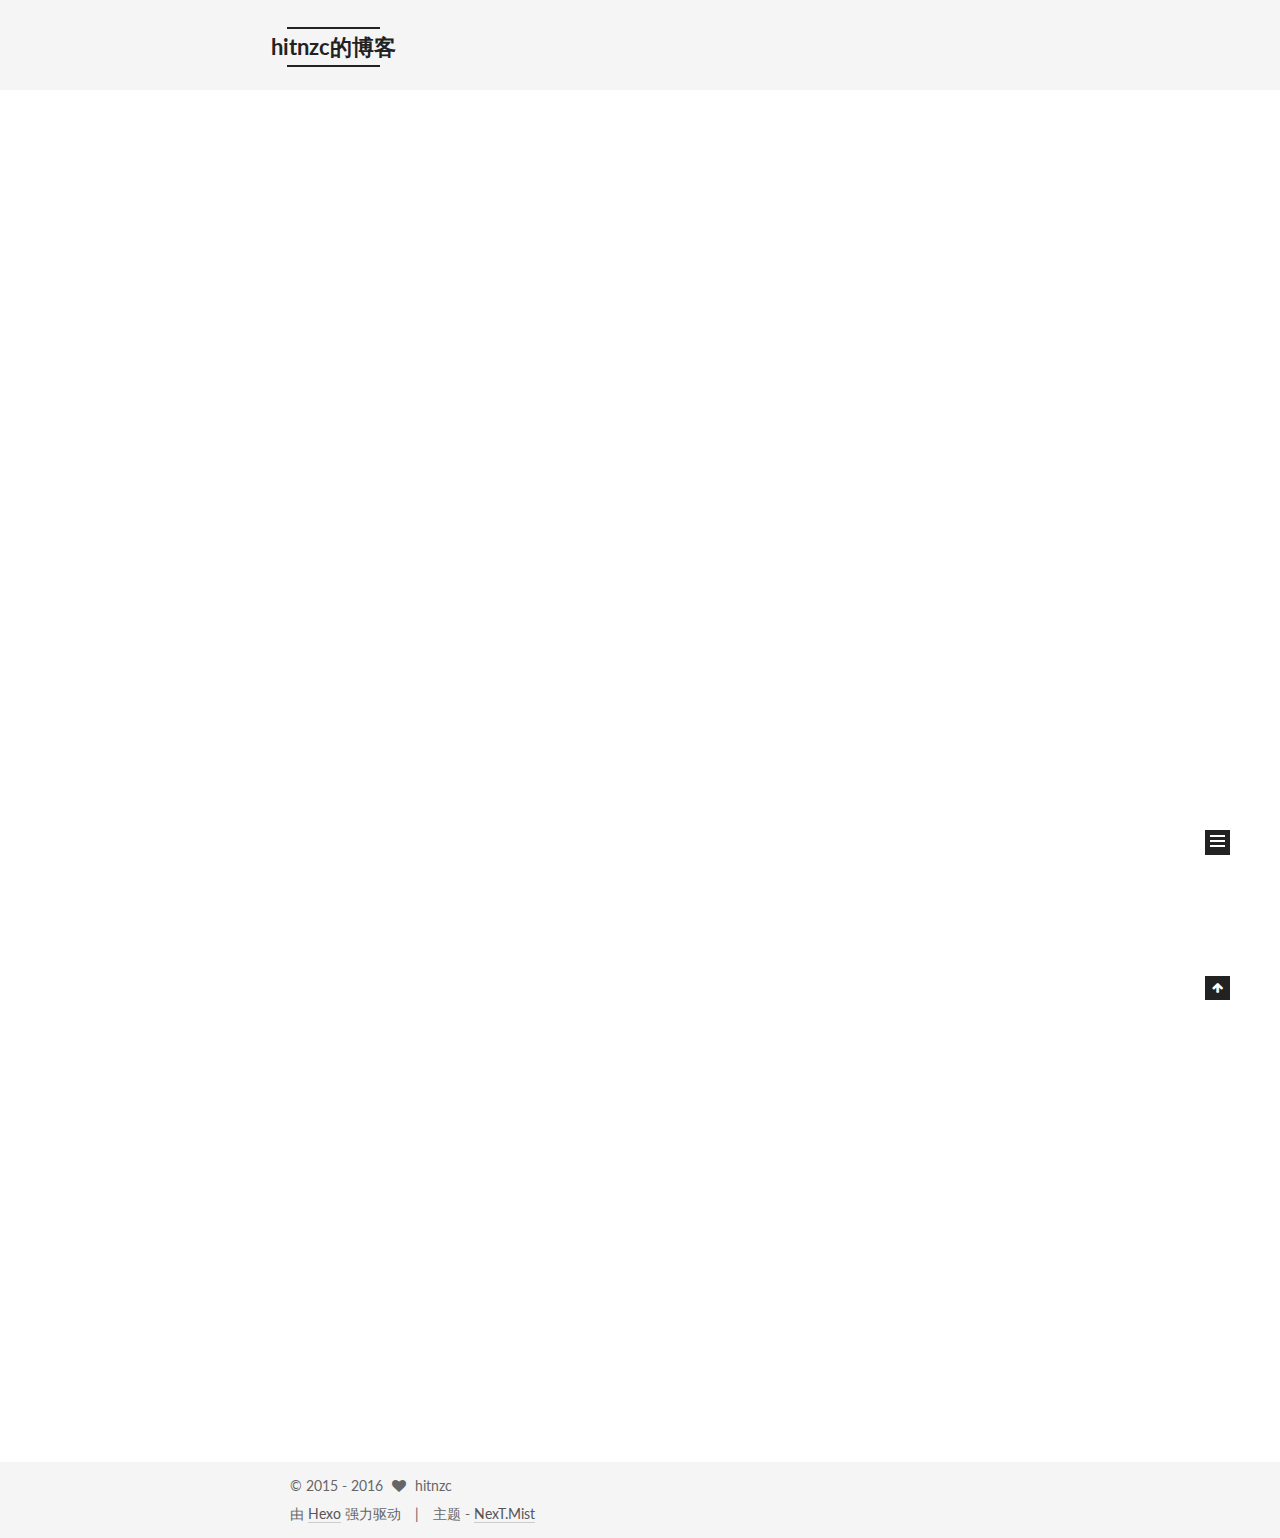
==== index.html @ 137ce5d4 "Site updated: 2016-09-23 16:36:12" ====
<!doctype html>



  


<html class="theme-next mist use-motion">
<head>
  <meta charset="UTF-8"/>
<meta http-equiv="X-UA-Compatible" content="IE=edge,chrome=1" />
<meta name="viewport" content="width=device-width, initial-scale=1, maximum-scale=1"/>



<meta http-equiv="Cache-Control" content="no-transform" />
<meta http-equiv="Cache-Control" content="no-siteapp" />












  
  
  <link href="/vendors/fancybox/source/jquery.fancybox.css?v=2.1.5" rel="stylesheet" type="text/css" />




  
  
  
  

  
    
    
  

  

  

  

  

  
    
    
    <link href="//fonts.googleapis.com/css?family=Lato:300,300italic,400,400italic,700,700italic&subset=latin,latin-ext" rel="stylesheet" type="text/css">
  






<link href="/vendors/font-awesome/css/font-awesome.min.css?v=4.4.0" rel="stylesheet" type="text/css" />

<link href="/css/main.css?v=5.0.1" rel="stylesheet" type="text/css" />


  <meta name="keywords" content="每天进步一点点" />








  <link rel="shortcut icon" type="image/x-icon" href="/favicon.ico?v=5.0.1" />






<meta name="description" content="知我者谓我心忧，不知我者谓我何求">
<meta property="og:type" content="website">
<meta property="og:title" content="hitnzc的博客">
<meta property="og:url" content="http://hitnzc.github.io/index.html">
<meta property="og:site_name" content="hitnzc的博客">
<meta property="og:description" content="知我者谓我心忧，不知我者谓我何求">
<meta name="twitter:card" content="summary">
<meta name="twitter:title" content="hitnzc的博客">
<meta name="twitter:description" content="知我者谓我心忧，不知我者谓我何求">



<script type="text/javascript" id="hexo.configuration">
  var NexT = window.NexT || {};
  var CONFIG = {
    scheme: 'Mist',
    sidebar: {"position":"left","display":"post"},
    fancybox: true,
    motion: true,
    duoshuo: {
      userId: 382812,
      author: 'hitnzc'
    }
  };
</script>

  <title> hitnzc的博客 </title>
</head>

<body itemscope itemtype="http://schema.org/WebPage" lang="zh-Hans">

  










  
  
    
  

  <div class="container one-collumn sidebar-position-left 
   page-home 
 ">
    <div class="headband"></div>

    <header id="header" class="header" itemscope itemtype="http://schema.org/WPHeader">
      <div class="header-inner"><div class="site-meta ">
  

  <div class="custom-logo-site-title">
    <a href="/"  class="brand" rel="start">
      <span class="logo-line-before"><i></i></span>
      <span class="site-title">hitnzc的博客</span>
      <span class="logo-line-after"><i></i></span>
    </a>
  </div>
  <p class="site-subtitle">天下事有难易乎？为之，则难者亦易矣；不为，则易者亦难矣。</p>
</div>

<div class="site-nav-toggle">
  <button>
    <span class="btn-bar"></span>
    <span class="btn-bar"></span>
    <span class="btn-bar"></span>
  </button>
</div>

<nav class="site-nav">
  

  
    <ul id="menu" class="menu">
      
        
        <li class="menu-item menu-item-home">
          <a href="/" rel="section">
            
              <i class="menu-item-icon fa fa-fw fa-home"></i> <br />
            
            首页
          </a>
        </li>
      
        
        <li class="menu-item menu-item-about">
          <a href="/about" rel="section">
            
              <i class="menu-item-icon fa fa-fw fa-user"></i> <br />
            
            关于
          </a>
        </li>
      
        
        <li class="menu-item menu-item-archives">
          <a href="/archives" rel="section">
            
              <i class="menu-item-icon fa fa-fw fa-archive"></i> <br />
            
            归档
          </a>
        </li>
      

      
    </ul>
  

  
</nav>

 </div>
    </header>

    <main id="main" class="main">
      <div class="main-inner">
        <div class="content-wrap">
          <div id="content" class="content">
            
  <section id="posts" class="posts-expand">
    
      

  
  

  
  
  

  <article class="post post-type-normal " itemscope itemtype="http://schema.org/Article">

    
      <header class="post-header">

        
        
          <h1 class="post-title" itemprop="name headline">
            
            
              
                
                <a class="post-title-link" href="/2016/09/23/first-blog/" itemprop="url">
                  博客构建
                </a>
              
            
          </h1>
        

        <div class="post-meta">
          <span class="post-time">
            <span class="post-meta-item-icon">
              <i class="fa fa-calendar-o"></i>
            </span>
            <span class="post-meta-item-text">发表于</span>
            <time itemprop="dateCreated" datetime="2016-09-23T16:04:43+08:00" content="2016-09-23">
              2016-09-23
            </time>
          </span>

          

          
            
              <span class="post-comments-count">
                &nbsp; | &nbsp;
                <a href="/2016/09/23/first-blog/#comments" itemprop="discussionUrl">
                  <span class="post-comments-count ds-thread-count" data-thread-key="2016/09/23/first-blog/" itemprop="commentsCount"></span>
                </a>
              </span>
            
          

          

          
          

          
        </div>
      </header>
    


    <div class="post-body" itemprop="articleBody">

      
      

      
        
          
            <p>本博客使用Hexo框架基于GitHub Pages构建</p>

          
        
      
    </div>

    <div>
      
    </div>

    <div>
      
    </div>

    <footer class="post-footer">
      

      

      
      
        <div class="post-eof"></div>
      
    </footer>
  </article>


    
      

  
  

  
  
  

  <article class="post post-type-normal " itemscope itemtype="http://schema.org/Article">

    
      <header class="post-header">

        
        
          <h1 class="post-title" itemprop="name headline">
            
            
              
                
                <a class="post-title-link" href="/2016/09/22/hello-world/" itemprop="url">
                  Hello World
                </a>
              
            
          </h1>
        

        <div class="post-meta">
          <span class="post-time">
            <span class="post-meta-item-icon">
              <i class="fa fa-calendar-o"></i>
            </span>
            <span class="post-meta-item-text">发表于</span>
            <time itemprop="dateCreated" datetime="2016-09-22T20:22:09+08:00" content="2016-09-22">
              2016-09-22
            </time>
          </span>

          

          
            
              <span class="post-comments-count">
                &nbsp; | &nbsp;
                <a href="/2016/09/22/hello-world/#comments" itemprop="discussionUrl">
                  <span class="post-comments-count ds-thread-count" data-thread-key="2016/09/22/hello-world/" itemprop="commentsCount"></span>
                </a>
              </span>
            
          

          

          
          

          
        </div>
      </header>
    


    <div class="post-body" itemprop="articleBody">

      
      

      
        
          
            <p>Welcome to <a href="https://hexo.io/" target="_blank" rel="external">Hexo</a>! This is your very first post. Check <a href="https://hexo.io/docs/" target="_blank" rel="external">documentation</a> for more info. If you get any problems when using Hexo, you can find the answer in <a href="https://hexo.io/docs/troubleshooting.html" target="_blank" rel="external">troubleshooting</a> or you can ask me on <a href="https://github.com/hexojs/hexo/issues" target="_blank" rel="external">GitHub</a>.</p>
<h2 id="Quick-Start"><a href="#Quick-Start" class="headerlink" title="Quick Start"></a>Quick Start</h2><h3 id="Create-a-new-post"><a href="#Create-a-new-post" class="headerlink" title="Create a new post"></a>Create a new post</h3><figure class="highlight bash"><table><tr><td class="gutter"><pre><div class="line">1</div></pre></td><td class="code"><pre><div class="line">$ hexo new <span class="string">"My New Post"</span></div></pre></td></tr></table></figure>
<p>More info: <a href="https://hexo.io/docs/writing.html" target="_blank" rel="external">Writing</a></p>
<h3 id="Run-server"><a href="#Run-server" class="headerlink" title="Run server"></a>Run server</h3><figure class="highlight bash"><table><tr><td class="gutter"><pre><div class="line">1</div></pre></td><td class="code"><pre><div class="line">$ hexo server</div></pre></td></tr></table></figure>
<p>More info: <a href="https://hexo.io/docs/server.html" target="_blank" rel="external">Server</a></p>
<h3 id="Generate-static-files"><a href="#Generate-static-files" class="headerlink" title="Generate static files"></a>Generate static files</h3><figure class="highlight bash"><table><tr><td class="gutter"><pre><div class="line">1</div></pre></td><td class="code"><pre><div class="line">$ hexo generate</div></pre></td></tr></table></figure>
<p>More info: <a href="https://hexo.io/docs/generating.html" target="_blank" rel="external">Generating</a></p>
<h3 id="Deploy-to-remote-sites"><a href="#Deploy-to-remote-sites" class="headerlink" title="Deploy to remote sites"></a>Deploy to remote sites</h3><figure class="highlight bash"><table><tr><td class="gutter"><pre><div class="line">1</div></pre></td><td class="code"><pre><div class="line">$ hexo deploy</div></pre></td></tr></table></figure>
<p>More info: <a href="https://hexo.io/docs/deployment.html" target="_blank" rel="external">Deployment</a></p>

          
        
      
    </div>

    <div>
      
    </div>

    <div>
      
    </div>

    <footer class="post-footer">
      

      

      
      
        <div class="post-eof"></div>
      
    </footer>
  </article>


    
  </section>

  


          </div>
          


          

        </div>
        
          
  
  <div class="sidebar-toggle">
    <div class="sidebar-toggle-line-wrap">
      <span class="sidebar-toggle-line sidebar-toggle-line-first"></span>
      <span class="sidebar-toggle-line sidebar-toggle-line-middle"></span>
      <span class="sidebar-toggle-line sidebar-toggle-line-last"></span>
    </div>
  </div>

  <aside id="sidebar" class="sidebar">
    <div class="sidebar-inner">

      

      

      <section class="site-overview sidebar-panel  sidebar-panel-active ">
        <div class="site-author motion-element" itemprop="author" itemscope itemtype="http://schema.org/Person">
          <img class="site-author-image" itemprop="image"
               src="/images/avatar.jpg"
               alt="hitnzc" />
          <p class="site-author-name" itemprop="name">hitnzc</p>
          <p class="site-description motion-element" itemprop="description">知我者谓我心忧，不知我者谓我何求</p>
        </div>
        <nav class="site-state motion-element">
          <div class="site-state-item site-state-posts">
            <a href="/archives">
              <span class="site-state-item-count">2</span>
              <span class="site-state-item-name">日志</span>
            </a>
          </div>

          

          
            <div class="site-state-item site-state-tags">
              
                <span class="site-state-item-count">1</span>
                <span class="site-state-item-name">标签</span>
              
            </div>
          

        </nav>

        

        <div class="links-of-author motion-element">
          
            
              <span class="links-of-author-item">
                <a href="https://github.com/hitnzc" target="_blank" title="GitHub">
                  
                    <i class="fa fa-fw fa-github"></i>
                  
                  GitHub
                </a>
              </span>
            
              <span class="links-of-author-item">
                <a href="" target="_blank" title="Weibo">
                  
                    <i class="fa fa-fw fa-weibo"></i>
                  
                  Weibo
                </a>
              </span>
            
              <span class="links-of-author-item">
                <a href="" target="_blank" title="Zhihu">
                  
                    <i class="fa fa-fw fa-globe"></i>
                  
                  Zhihu
                </a>
              </span>
            
          
        </div>

        
        

        
        

      </section>

      

    </div>
  </aside>


        
      </div>
    </main>

    <footer id="footer" class="footer">
      <div class="footer-inner">
        <div class="copyright" >
  
  &copy;  2015 - 
  <span itemprop="copyrightYear">2016</span>
  <span class="with-love">
    <i class="fa fa-heart"></i>
  </span>
  <span class="author" itemprop="copyrightHolder">hitnzc</span>
</div>

<div class="powered-by">
  由 <a class="theme-link" href="http://hexo.io">Hexo</a> 强力驱动
</div>

<div class="theme-info">
  主题 -
  <a class="theme-link" href="https://github.com/iissnan/hexo-theme-next">
    NexT.Mist
  </a>
</div>

        

        
      </div>
    </footer>

    <div class="back-to-top">
      <i class="fa fa-arrow-up"></i>
    </div>
  </div>

  

<script type="text/javascript">
  if (Object.prototype.toString.call(window.Promise) !== '[object Function]') {
    window.Promise = null;
  }
</script>









  



  
  <script type="text/javascript" src="/vendors/jquery/index.js?v=2.1.3"></script>

  
  <script type="text/javascript" src="/vendors/fastclick/lib/fastclick.min.js?v=1.0.6"></script>

  
  <script type="text/javascript" src="/vendors/jquery_lazyload/jquery.lazyload.js?v=1.9.7"></script>

  
  <script type="text/javascript" src="/vendors/velocity/velocity.min.js?v=1.2.1"></script>

  
  <script type="text/javascript" src="/vendors/velocity/velocity.ui.min.js?v=1.2.1"></script>

  
  <script type="text/javascript" src="/vendors/fancybox/source/jquery.fancybox.pack.js?v=2.1.5"></script>


  


  <script type="text/javascript" src="/js/src/utils.js?v=5.0.1"></script>

  <script type="text/javascript" src="/js/src/motion.js?v=5.0.1"></script>



  
  

  

  


  <script type="text/javascript" src="/js/src/bootstrap.js?v=5.0.1"></script>



  

  
    
  

  <script type="text/javascript">
    var duoshuoQuery = {short_name:"hitnzcblog"};
    (function() {
      var ds = document.createElement('script');
      ds.type = 'text/javascript';ds.async = true;
      ds.id = 'duoshuo-script';
      ds.src = (document.location.protocol == 'https:' ? 'https:' : 'http:') + '//static.duoshuo.com/embed.js';
      ds.charset = 'UTF-8';
      (document.getElementsByTagName('head')[0]
      || document.getElementsByTagName('body')[0]).appendChild(ds);
    })();
  </script>

  
    
  





  
  
  

  

  

</body>
</html>
---- css/main.css ----
/* normalize.css v3.0.2 | MIT License | git.io/normalize */
html {
  font-family: sans-serif; /* 1 */
  -ms-text-size-adjust: 100%; /* 2 */
  -webkit-text-size-adjust: 100%; /* 2 */
}
body {
  margin: 0;
}
article,
aside,
details,
figcaption,
figure,
footer,
header,
hgroup,
main,
menu,
nav,
section,
summary {
  display: block;
}
audio,
canvas,
progress,
video {
  display: inline-block; /* 1 */
  vertical-align: baseline; /* 2 */
}
audio:not([controls]) {
  display: none;
  height: 0;
}
[hidden],
template {
  display: none;
}
a {
  background-color: transparent;
}
a:active,
a:hover {
  outline: 0;
}
abbr[title] {
  border-bottom: 1px dotted;
}
b,
strong {
  font-weight: bold;
}
dfn {
  font-style: italic;
}
h1 {
  font-size: 2em;
  margin: 0.67em 0;
}
mark {
  background: #ff0;
  color: #000;
}
small {
  font-size: 80%;
}
sub,
sup {
  font-size: 75%;
  line-height: 0;
  position: relative;
  vertical-align: baseline;
}
sup {
  top: -0.5em;
}
sub {
  bottom: -0.25em;
}
img {
  border: 0;
}
svg:not(:root) {
  overflow: hidden;
}
figure {
  margin: 1em 40px;
}
hr {
  -moz-box-sizing: content-box;
  box-sizing: content-box;
  height: 0;
}
pre {
  overflow: auto;
}
code,
kbd,
pre,
samp {
  font-family: monospace, monospace;
  font-size: 1em;
}
button,
input,
optgroup,
select,
textarea {
  color: inherit; /* 1 */
  font: inherit; /* 2 */
  margin: 0; /* 3 */
}
button {
  overflow: visible;
}
button,
select {
  text-transform: none;
}
button,
html input[type="button"],
input[type="reset"],
input[type="submit"] {
  -webkit-appearance: button; /* 2 */
  cursor: pointer; /* 3 */
}
button[disabled],
html input[disabled] {
  cursor: default;
}
button::-moz-focus-inner,
input::-moz-focus-inner {
  border: 0;
  padding: 0;
}
input {
  line-height: normal;
}
input[type="checkbox"],
input[type="radio"] {
  box-sizing: border-box; /* 1 */
  padding: 0; /* 2 */
}
input[type="number"]::-webkit-inner-spin-button,
input[type="number"]::-webkit-outer-spin-button {
  height: auto;
}
input[type="search"] {
  -webkit-appearance: textfield; /* 1 */
  -moz-box-sizing: content-box;
  -webkit-box-sizing: content-box; /* 2 */
  box-sizing: content-box;
}
input[type="search"]::-webkit-search-cancel-button,
input[type="search"]::-webkit-search-decoration {
  -webkit-appearance: none;
}
fieldset {
  border: 1px solid #c0c0c0;
  margin: 0 2px;
  padding: 0.35em 0.625em 0.75em;
}
legend {
  border: 0; /* 1 */
  padding: 0; /* 2 */
}
textarea {
  overflow: auto;
}
optgroup {
  font-weight: bold;
}
table {
  border-collapse: collapse;
  border-spacing: 0;
}
td,
th {
  padding: 0;
}
::selection {
  background: #262a30;
  color: #fff;
}
body {
  position: relative;
  font-family: 'Lato', "PingFang SC", "Microsoft YaHei", sans-serif;
  font-size: 14px;
  line-height: 2;
  color: #555;
  background: #fff;
}
@media (max-width: 767px) {
  body {
    padding-right: 0 !important;
  }
}
@media (min-width: 768px) and (max-width: 991px) {
  body {
    padding-right: 0 !important;
  }
}
@media (min-width: 1600px) {
  body {
    font-size: 16px;
  }
}
h1,
h2,
h3,
h4,
h5,
h6 {
  margin: 0;
  padding: 0;
  font-weight: bold;
  line-height: 1.5;
  font-family: 'Lato', "PingFang SC", "Microsoft YaHei", sans-serif;
}
h2,
h3,
h4,
h5,
h6 {
  margin: 20px 0 15px;
}
h1 {
  font-size: 24px;
}
@media (max-width: 767px) {
  h1 {
    font-size: 20px;
  }
}
h2 {
  font-size: 22px;
}
@media (max-width: 767px) {
  h2 {
    font-size: 18px;
  }
}
h3 {
  font-size: 20px;
}
@media (max-width: 767px) {
  h3 {
    font-size: 16px;
  }
}
h4 {
  font-size: 18px;
}
@media (max-width: 767px) {
  h4 {
    font-size: 14px;
  }
}
h5 {
  font-size: 16px;
}
@media (max-width: 767px) {
  h5 {
    font-size: 12px;
  }
}
h6 {
  font-size: 14px;
}
@media (max-width: 767px) {
  h6 {
    font-size: 10px;
  }
}
p {
  margin: 0 0 25px 0;
}
a {
  color: #555;
  text-decoration: none;
  border-bottom: 1px solid #999;
  word-wrap: break-word;
}
a:hover {
  color: #222;
  border-bottom-color: #222;
}
ul {
  list-style: none;
}
blockquote {
  margin: 0;
  padding: 0;
}
img {
  display: block;
  margin: auto;
  max-width: 100%;
  height: auto;
}
hr {
  margin: 40px 0;
  height: 3px;
  border: none;
  background-color: #ddd;
  background-image: repeating-linear-gradient(-45deg, #fff, #fff 4px, transparent 4px, transparent 8px);
}
blockquote {
  padding: 0 15px;
  color: #666;
  border-left: 4px solid #ddd;
}
blockquote cite::before {
  content: "-";
  padding: 0 5px;
}
dt {
  font-weight: 700;
}
dd {
  margin: 0;
  padding: 0;
}
.text-left {
  text-align: left;
}
.text-center {
  text-align: center;
}
.text-right {
  text-align: right;
}
.text-justify {
  text-align: justify;
}
.text-nowrap {
  white-space: nowrap;
}
.text-lowercase {
  text-transform: lowercase;
}
.text-uppercase {
  text-transform: uppercase;
}
.text-capitalize {
  text-transform: capitalize;
}
.center-block {
  display: block;
  margin-left: auto;
  margin-right: auto;
}
.clearfix:before,
.clearfix:after {
  content: " ";
  display: table;
}
.clearfix:after {
  clear: both;
}
.pullquote {
  width: 45%;
}
.pullquote.left {
  float: left;
  margin-left: 5px;
  margin-right: 10px;
}
.pullquote.right {
  float: right;
  margin-left: 10px;
  margin-right: 5px;
}
.affix.affix.affix {
  position: fixed;
}
.translation {
  margin-top: -20px;
  font-size: 14px;
  color: #999;
}
.scrollbar-measure {
  width: 100px;
  height: 100px;
  overflow: scroll;
  position: absolute;
  top: -9999px;
}
.use-motion .motion-element {
  opacity: 0;
}
#local-search-input {
  padding: 3px;
  border: none;
  text-indent: 14px;
  border-radius: 0;
  width: 140px;
  outline: none;
  border-bottom: 1px solid #999;
  background: inherit;
  opacity: 0.5;
}
#local-search-input:focus {
  opacity: 1;
}
.search-icon {
  position: absolute;
  top: 9px;
}
table {
  margin: 20px 0;
  width: 100%;
  border-collapse: collapse;
  border-spacing: 0;
  border: 1px solid #ddd;
  font-size: 14px;
  table-layout: fixed;
  word-wrap: break-all;
}
table>tbody>tr:nth-of-type(odd) {
  background-color: #f9f9f9;
}
table>tbody>tr:hover {
  background-color: #f5f5f5;
}
caption,
th,
td {
  padding: 8px;
  text-align: left;
  vertical-align: middle;
  font-weight: normal;
}
th,
td {
  border-bottom: 3px solid #ddd;
  border-right: 1px solid #eee;
}
th {
  padding-bottom: 10px;
  font-weight: 700;
}
td {
  border-bottom-width: 1px;
}
html,
body {
  height: 100%;
}
.container {
  position: relative;
  min-height: 100%;
}
.header-inner {
  margin: 0 auto;
  padding: 100px 0 70px;
  width: 700px;
}
@media (min-width: 1600px) {
  .container .header-inner {
    width: 900px;
  }
}
.main {
  padding-bottom: 150px;
}
.main-inner {
  margin: 0 auto;
  width: 700px;
}
@media (min-width: 1600px) {
  .container .main-inner {
    width: 900px;
  }
}
.footer {
  position: absolute;
  left: 0;
  bottom: 0;
  width: 100%;
  min-height: 50px;
}
.footer-inner {
  box-sizing: border-box;
  margin: 20px auto;
  width: 700px;
}
@media (min-width: 1600px) {
  .container .footer-inner {
    width: 900px;
  }
}
pre,
.highlight {
  overflow: auto;
  margin: 20px 0;
  padding: 15px;
  font-size: 13px;
  color: #4d4d4c;
  background: #f7f7f7;
  line-height: 1.6;
}
pre,
code {
  font-family: consolas, Menlo, "PingFang SC", "Microsoft YaHei", monospace;
}
code {
  padding: 2px 4px;
  word-break: break-all;
  color: #555;
  background: #eee;
  border-radius: 4px;
  font-size: 13px;
}
pre code {
  padding: 0;
  color: #4d4d4c;
  background: none;
  text-shadow: none;
}
.highlight pre {
  border: none;
  margin: 0;
  padding: 1px;
}
.highlight table {
  margin: 0;
  width: auto;
  border: none;
}
.highlight td {
  border: none;
  padding: 0;
}
.highlight figcaption {
  font-size: 1em;
  color: #4d4d4c;
  line-height: 1em;
  margin-bottom: 1em;
}
.highlight figcaption:before,
.highlight figcaption:after {
  content: " ";
  display: table;
}
.highlight figcaption:after {
  clear: both;
}
.highlight figcaption a {
  float: right;
  color: #4d4d4c;
}
.highlight figcaption a:hover {
  border-bottom-color: #4d4d4c;
}
.highlight .gutter pre {
  color: #666;
  text-align: right;
  padding-right: 20px;
}
.highlight .line {
  height: 20px;
}
.gist table {
  width: auto;
}
.gist table td {
  border: none;
}
pre .comment {
  color: #8e908c;
}
pre .variable,
pre .attribute,
pre .tag,
pre .regexp,
pre .ruby .constant,
pre .xml .tag .title,
pre .xml .pi,
pre .xml .doctype,
pre .html .doctype,
pre .css .id,
pre .css .class,
pre .css .pseudo {
  color: #c82829;
}
pre .number,
pre .preprocessor,
pre .built_in,
pre .literal,
pre .params,
pre .constant,
pre .command {
  color: #f5871f;
}
pre .ruby .class .title,
pre .css .rules .attribute,
pre .string,
pre .value,
pre .inheritance,
pre .header,
pre .ruby .symbol,
pre .xml .cdata,
pre .special,
pre .number,
pre .formula {
  color: #718c00;
}
pre .title,
pre .css .hexcolor {
  color: #3e999f;
}
pre .function,
pre .python .decorator,
pre .python .title,
pre .ruby .function .title,
pre .ruby .title .keyword,
pre .perl .sub,
pre .javascript .title,
pre .coffeescript .title {
  color: #4271ae;
}
pre .keyword,
pre .javascript .function {
  color: #8959a8;
}
.full-image.full-image.full-image {
  border: none;
  max-width: 100%;
  width: auto;
  margin: 20px auto;
}
@media (min-width: 992px) {
  .full-image.full-image.full-image {
    max-width: none;
    width: 126%;
    margin: 0 -13%;
  }
}
.blockquote-center,
.page-home .post-type-quote blockquote,
.page-post-detail .post-type-quote blockquote {
  position: relative;
  margin: 40px 0;
  padding: 0;
  border-left: none;
  text-align: center;
}
.blockquote-center::before,
.page-home .post-type-quote blockquote::before,
.page-post-detail .post-type-quote blockquote::before,
.blockquote-center::after,
.page-home .post-type-quote blockquote::after,
.page-post-detail .post-type-quote blockquote::after {
  position: absolute;
  content: ' ';
  display: block;
  width: 100%;
  height: 24px;
  opacity: 0.2;
  background-repeat: no-repeat;
  background-position: 0 -6px;
  background-size: 22px 22px;
}
.blockquote-center::before,
.page-home .post-type-quote blockquote::before,
.page-post-detail .post-type-quote blockquote::before {
  top: -20px;
  background-image: url("../images/quote-l.svg");
  border-top: 1px solid #ccc;
}
.blockquote-center::after,
.page-home .post-type-quote blockquote::after,
.page-post-detail .post-type-quote blockquote::after {
  bottom: -20px;
  background-image: url("../images/quote-r.svg");
  border-bottom: 1px solid #ccc;
  background-position: 100% 8px;
}
.blockquote-center p,
.page-home .post-type-quote blockquote p,
.page-post-detail .post-type-quote blockquote p,
.blockquote-center div,
.page-home .post-type-quote blockquote div,
.page-post-detail .post-type-quote blockquote div {
  text-align: center;
}
.post .post-body .group-picture img {
  box-sizing: border-box;
  padding: 0 3px;
  border: none;
}
.post .group-picture-row {
  overflow: hidden;
  margin-top: 6px;
}
.post .group-picture-row:first-child {
  margin-top: 0;
}
.post .group-picture-column {
  float: left;
}
.page-post-detail .post-body .group-picture-column {
  float: none;
  margin-top: 10px;
  width: auto !important;
}
.page-post-detail .post-body .group-picture-column img {
  margin: 0 auto;
}
.page-archive .group-picture-container {
  overflow: hidden;
}
.page-archive .group-picture-row {
  float: left;
}
.page-archive .group-picture-row:first-child {
  margin-top: 6px;
}
.page-archive .group-picture-column {
  max-width: 150px;
  max-height: 150px;
}
.btn {
  display: inline-block;
  padding: 0 20px;
  font-size: 14px;
  color: #fff;
  background: #222;
  border: 2px solid #222;
  text-decoration: none;
  border-radius: 0;
  transition-property: background-color;
  transition-duration: 0.2s;
  transition-timing-function: ease-in-out;
  transition-delay: 0s;
}
.btn:hover,
.post-more-link .btn:hover {
  border-color: #222;
  color: #222;
  background: #fff;
}
.btn-bar {
  display: block;
  width: 22px;
  height: 2px;
  background: #555;
  border-radius: 1px;
}
.btn-bar+.btn-bar {
  margin-top: 4px;
}
.pagination {
  margin: 120px 0 40px;
  text-align: center;
  border-top: 1px solid #eee;
}
.page-number-basic,
.pagination .prev,
.pagination .next,
.pagination .page-number,
.pagination .space {
  display: inline-block;
  position: relative;
  top: -1px;
  margin: 0 10px;
  padding: 0 10px;
  line-height: 30px;
}
@media (max-width: 767px) {
  .page-number-basic,
  .pagination .prev,
  .pagination .next,
  .pagination .page-number,
  .pagination .space {
    margin: 0 5px;
  }
}
.pagination .prev,
.pagination .next,
.pagination .page-number {
  border-bottom: 0;
  border-top: 1px solid #eee;
  transition-property: border-color;
  transition-duration: 0.2s;
  transition-timing-function: ease-in-out;
  transition-delay: 0s;
}
.pagination .prev:hover,
.pagination .next:hover,
.pagination .page-number:hover {
  border-top-color: #222;
}
.pagination .space {
  padding: 0;
  margin: 0;
}
.pagination .prev {
  margin-left: 0;
}
.pagination .next {
  margin-right: 0;
}
.pagination .page-number.current {
  color: #fff;
  background: #ccc;
  border-top-color: #ccc;
}
@media (max-width: 767px) {
  .pagination {
    border-top: none;
  }
  .pagination .prev,
  .pagination .next,
  .pagination .page-number {
    margin-bottom: 10px;
    border-top: 0;
    border-bottom: 1px solid #eee;
  }
  .pagination .prev:hover,
  .pagination .next:hover,
  .pagination .page-number:hover {
    border-bottom-color: #222;
  }
}
.comments {
  margin: 60px 20px 0;
}
.tag-cloud {
  text-align: center;
}
.tag-cloud a {
  display: inline-block;
  margin: 10px;
}
.back-to-top {
  box-sizing: border-box;
  position: fixed;
  bottom: -100px;
  right: 50px;
  z-index: 1050;
  padding: 0 6px;
  width: 25px;
  background: #222;
  font-size: 12px;
  opacity: 1;
  color: #fff;
  cursor: pointer;
  text-align: center;
  -webkit-transform: translateZ(0);
  transition-property: bottom;
  transition-duration: 0.2s;
  transition-timing-function: ease-in-out;
  transition-delay: 0s;
}
@media (max-width: 767px) {
  .back-to-top {
    display: none;
  }
}
@media (min-width: 768px) and (max-width: 991px) {
  .back-to-top {
    display: none;
  }
}
.back-to-top.back-to-top-on {
  bottom: 19px;
}
.header {
  background: #fff;
}
.header-inner {
  position: relative;
}
.headband {
  height: 3px;
  background: #222;
}
.site-meta {
  margin: 0;
  text-align: left;
}
@media (max-width: 767px) {
  .site-meta {
    text-align: center;
  }
}
.brand {
  position: relative;
  display: inline-block;
  padding: 0 40px;
  color: #222;
  background: #222;
  border-bottom: none;
}
.brand:hover {
  color: #222;
}
.logo {
  display: inline-block;
  margin-right: 5px;
  line-height: 36px;
  vertical-align: top;
}
.site-title {
  display: inline-block;
  vertical-align: top;
  line-height: 36px;
  font-size: 20px;
  font-weight: normal;
  font-family: 'Lato', "PingFang SC", "Microsoft YaHei", sans-serif;
}
.site-subtitle {
  margin-top: 10px;
  font-size: 13px;
  color: #999;
}
.use-motion .brand {
  opacity: 0;
}
.use-motion .logo,
.use-motion .site-title,
.use-motion .site-subtitle {
  opacity: 0;
  position: relative;
  top: -10px;
}
.site-nav-toggle {
  display: none;
  position: absolute;
  top: 10px;
  left: 10px;
}
@media (max-width: 767px) {
  .site-nav-toggle {
    display: block;
  }
}
.site-nav-toggle button {
  margin-top: 2px;
  padding: 9px 10px;
  background: transparent;
  border: none;
}
@media (max-width: 767px) {
  .site-nav {
    display: none;
    margin: 0 -10px;
    padding: 0 10px;
    clear: both;
    border-top: 1px solid #ddd;
  }
}
@media (min-width: 768px) and (max-width: 991px) {
  .site-nav {
    display: block !important;
  }
}
@media (min-width: 992px) {
  .site-nav {
    display: block !important;
  }
}
.menu {
  margin-top: 20px;
  padding-left: 0;
  text-align: center;
}
.menu .menu-item {
  display: inline-block;
  margin: 0 10px;
}
@media screen and (max-width: 767px) {
  .menu .menu-item {
    margin-top: 10px;
  }
}
.menu .menu-item a {
  display: block;
  font-size: 13px;
  text-transform: capitalize;
  line-height: inherit;
  border-bottom: 1px solid transparent;
  transition-property: border-color;
  transition-duration: 0.2s;
  transition-timing-function: ease-in-out;
  transition-delay: 0s;
}
.menu .menu-item a:hover {
  border-bottom-color: #222;
}
.menu .menu-item .fa {
  margin-right: 5px;
}
.use-motion .menu-item {
  opacity: 0;
}
.post-body {
  font-family: 'Lato', "PingFang SC", "Microsoft YaHei", sans-serif;
}
@media (max-width: 767px) {
  .post-body {
    word-break: break-word;
  }
}
.post-body .fancybox img {
  display: block !important;
  margin: 0 auto;
  cursor: pointer;
  cursor: zoom-in;
  cursor: -webkit-zoom-in;
}
.post-body .image-caption,
.post-body .figure .caption {
  margin: 10px auto 15px;
  text-align: center;
  font-size: 14px;
  color: #999;
  font-weight: bold;
  line-height: 1;
}
.post-sticky-flag {
  display: inline-block;
  font-size: 16px;
  -ms-transform: rotate(30deg);
  -webkit-transform: rotate(30deg);
  -moz-transform: rotate(30deg);
  -ms-transform: rotate(30deg);
  -o-transform: rotate(30deg);
  transform: rotate(30deg);
}
.posts-expand {
  padding-top: 40px;
}
@media (max-width: 767px) {
  .posts-expand {
    margin: 0 20px;
  }
  .post-body pre,
  .post-body .highlight {
    padding: 10px;
  }
  .post-body pre .gutter pre,
  .post-body .highlight .gutter pre {
    padding-right: 10px;
  }
}
@media (min-width: 992px) {
  .posts-expand .post-body {
    text-align: justify;
  }
}
.posts-expand .post-body h2,
.posts-expand .post-body h3,
.posts-expand .post-body h4,
.posts-expand .post-body h5,
.posts-expand .post-body h6 {
  padding-top: 10px;
}
.posts-expand .post-body h2 .header-anchor,
.posts-expand .post-body h3 .header-anchor,
.posts-expand .post-body h4 .header-anchor,
.posts-expand .post-body h5 .header-anchor,
.posts-expand .post-body h6 .header-anchor {
  float: right;
  margin-left: 10px;
  color: #ccc;
  border-bottom-style: none;
  visibility: hidden;
}
.posts-expand .post-body h2 .header-anchor:hover,
.posts-expand .post-body h3 .header-anchor:hover,
.posts-expand .post-body h4 .header-anchor:hover,
.posts-expand .post-body h5 .header-anchor:hover,
.posts-expand .post-body h6 .header-anchor:hover {
  color: inherit;
}
.posts-expand .post-body h2:hover .header-anchor,
.posts-expand .post-body h3:hover .header-anchor,
.posts-expand .post-body h4:hover .header-anchor,
.posts-expand .post-body h5:hover .header-anchor,
.posts-expand .post-body h6:hover .header-anchor {
  visibility: visible;
}
.posts-expand .post-body ul li {
  list-style: circle;
}
.posts-expand .post-body img {
  box-sizing: border-box;
  margin: auto;
  padding: 3px;
  border: 1px solid #ddd;
}
.posts-expand .fancybox img {
  margin: 0 auto;
}
@media (max-width: 767px) {
  .posts-collapse {
    margin: 0 20px;
  }
  .posts-collapse .post-title,
  .posts-collapse .post-meta {
    display: block;
    width: auto;
    text-align: left;
  }
}
.posts-collapse {
  position: relative;
  z-index: 1010;
  margin-left: 0;
}
.posts-collapse::after {
  content: " ";
  position: absolute;
  top: 20px;
  left: 0;
  margin-left: -2px;
  width: 4px;
  height: 100%;
  background: #f5f5f5;
  z-index: -1;
}
@media (max-width: 767px) {
  .posts-collapse {
    margin: 0 20px;
  }
}
.posts-collapse .collection-title {
  position: relative;
  margin: 60px 0;
}
.posts-collapse .collection-title h2 {
  margin-left: 20px;
}
.posts-collapse .collection-title small {
  color: #bbb;
}
.posts-collapse .collection-title::before {
  content: " ";
  position: absolute;
  left: 0;
  top: 50%;
  margin-left: -4px;
  margin-top: -4px;
  width: 8px;
  height: 8px;
  background: #bbb;
  border-radius: 50%;
}
.posts-collapse .post {
  margin: 30px 0;
}
.posts-collapse .post-header {
  position: relative;
  transition-duration: 0.2s;
  transition-timing-function: ease-in-out;
  transition-delay: 0s;
  transition-property: border;
  border-bottom: 1px dashed #ccc;
}
.posts-collapse .post-header::before {
  content: " ";
  position: absolute;
  left: 0;
  top: 12px;
  width: 6px;
  height: 6px;
  margin-left: -4px;
  background: #bbb;
  border-radius: 50%;
  border: 1px solid #fff;
  transition-duration: 0.2s;
  transition-timing-function: ease-in-out;
  transition-delay: 0s;
  transition-property: background;
}
.posts-collapse .post-header:hover {
  border-bottom-color: #666;
}
.posts-collapse .post-header:hover::before {
  background: #222;
}
.posts-collapse .post-meta {
  position: absolute;
  font-size: 12px;
  left: 20px;
  top: 5px;
}
.posts-collapse .post-comments-count {
  display: none;
}
.posts-collapse .post-title {
  margin-left: 60px;
  font-size: 16px;
  font-weight: normal;
  line-height: inherit;
}
.posts-collapse .post-title::after {
  margin-left: 3px;
  opacity: 0.6;
}
.posts-collapse .post-title a {
  color: #666;
  border-bottom: none;
}
.page-home .post-type-quote .post-header,
.page-post-detail .post-type-quote .post-header,
.page-home .post-type-quote .post-tags,
.page-post-detail .post-type-quote .post-tags {
  display: none;
}
.posts-expand .post-title {
  font-size: 26px;
  text-align: center;
  word-break: break-word;
  font-weight: 400;
}
@media (max-width: 767px) {
  .posts-expand .post-title {
    font-size: 22px;
  }
}
.posts-expand .post-title-link {
  display: inline-block;
  position: relative;
  color: #555;
  border-bottom: none;
  line-height: 1.2;
  vertical-align: top;
}
.posts-expand .post-title-link::before {
  content: "";
  position: absolute;
  width: 100%;
  height: 2px;
  bottom: 0;
  left: 0;
  background-color: #000;
  visibility: hidden;
  -webkit-transform: scaleX(0);
  -moz-transform: scaleX(0);
  -ms-transform: scaleX(0);
  -o-transform: scaleX(0);
  transform: scaleX(0);
  transition-duration: 0.2s;
  transition-timing-function: ease-in-out;
  transition-delay: 0s;
}
.posts-expand .post-title-link:hover::before {
  visibility: visible;
  -webkit-transform: scaleX(1);
  -moz-transform: scaleX(1);
  -ms-transform: scaleX(1);
  -o-transform: scaleX(1);
  transform: scaleX(1);
}
.posts-expand .post-title-link .fa {
  font-size: 16px;
}
.posts-expand .post-meta {
  margin: 3px 0 60px 0;
  color: #999;
  font-family: 'Lato', "PingFang SC", "Microsoft YaHei", sans-serif;
  font-size: 12px;
  text-align: center;
}
.posts-expand .post-meta .post-category-list {
  display: inline-block;
  margin: 0;
  padding: 3px;
}
.posts-expand .post-meta .post-category-list-link {
  color: #999;
}
.post-meta-item-icon {
  display: none;
  margin-right: 3px;
}
@media (min-width: 768px) and (max-width: 991px) {
  .post-meta-item-icon {
    display: inline-block;
  }
}
@media (max-width: 767px) {
  .post-meta-item-icon {
    display: inline-block;
  }
}
@media (min-width: 768px) and (max-width: 991px) {
  .post-meta-item-text {
    display: none;
  }
}
@media (max-width: 767px) {
  .post-meta-item-text {
    display: none;
  }
}
@media (max-width: 767px) {
  .posts-expand .post-comments-count {
    display: none;
  }
}
.post-more-link {
  margin-top: 50px;
}
.post-more-link .btn {
  color: #555;
  font-size: 14px;
  background: transparent;
  border-radius: 0;
  line-height: 2;
}
.posts-expand .post-tags {
  margin-top: 40px;
  text-align: center;
}
.posts-expand .post-tags a {
  display: inline-block;
  margin-right: 10px;
  font-size: 13px;
}
.post-nav {
  overflow: hidden;
  margin-top: 60px;
  padding: 10px;
  white-space: nowrap;
  border-top: 1px solid #eee;
}
.post-nav-item {
  display: inline-block;
  width: 50%;
  white-space: normal;
}
.post-nav-item a {
  position: relative;
  display: inline-block;
  line-height: 25px;
  font-size: 14px;
  color: #555;
  border-bottom: none;
}
.post-nav-item a:hover {
  color: #222;
  border-bottom: none;
}
.post-nav-item a:active {
  top: 2px;
}
.post-nav-item a i {
  font-size: 12px;
}
.post-nav-prev {
  text-align: right;
}
.posts-expand .post-eof {
  display: block;
  margin: 80px auto 60px;
  width: 8%;
  height: 1px;
  background: #ccc;
  text-align: center;
}
.post:last-child .post-eof.post-eof.post-eof {
  display: none;
}
.post-gallery {
  display: table;
  table-layout: fixed;
  width: 100%;
  border-collapse: separate;
}
.post-gallery-row {
  display: table-row;
}
.post-gallery .post-gallery-img {
  display: table-cell;
  text-align: center;
  vertical-align: middle;
  border: none;
}
.post-gallery .post-gallery-img img {
  max-width: 100%;
  max-height: 100%;
  border: none;
}
.fancybox-close,
.fancybox-close:hover {
  border: none;
}
.sidebar {
  position: fixed;
  right: 0;
  top: 0;
  bottom: 0;
  width: 0;
  z-index: 1040;
  box-shadow: inset 0 2px 6px #000;
  background: #222;
  -webkit-transform: translateZ(0);
}
.sidebar a {
  color: #999;
  border-bottom-color: #555;
}
.sidebar a:hover {
  color: #eee;
}
@media (min-width: 768px) and (max-width: 991px) {
  .sidebar {
    display: none !important;
  }
}
@media (max-width: 767px) {
  .sidebar {
    display: none !important;
  }
}
.sidebar-inner {
  position: relative;
  padding: 20px 10px;
  color: #999;
  text-align: center;
}
.sidebar-toggle {
  position: fixed;
  right: 50px;
  bottom: 45px;
  width: 15px;
  height: 15px;
  padding: 5px;
  background: #222;
  line-height: 0;
  z-index: 1050;
  cursor: pointer;
  -webkit-transform: translateZ(0);
}
@media (min-width: 768px) and (max-width: 991px) {
  .sidebar-toggle {
    display: none;
  }
}
@media (max-width: 767px) {
  .sidebar-toggle {
    display: none;
  }
}
.sidebar-toggle-line {
  position: relative;
  display: inline-block;
  vertical-align: top;
  height: 2px;
  width: 100%;
  background: #fff;
  margin-top: 3px;
}
.sidebar-toggle-line:first-child {
  margin-top: 0;
}
.site-author-image {
  display: block;
  margin: 0 auto;
  padding: 2px;
  max-width: 96px;
  height: auto;
  border: 2px solid #333;
}
.site-author-name {
  margin: 5px 0 0;
  text-align: center;
  color: #f5f5f5;
  font-weight: normal;
}
.site-description {
  margin-top: 5px;
  text-align: center;
  font-size: 14px;
  color: #999;
}
.site-state {
  overflow: hidden;
  line-height: 1.4;
  white-space: nowrap;
  text-align: center;
}
.site-state-item {
  display: inline-block;
  padding: 0 15px;
  border-left: 1px solid #333;
}
.site-state-item:first-child {
  border-left: none;
}
.site-state-item a {
  border-bottom: none;
}
.site-state-item-count {
  display: block;
  text-align: center;
  color: inherit;
  font-weight: 600;
  font-size: 18px;
}
.site-state-item-name {
  font-size: 13px;
  color: inherit;
}
.feed-link {
  margin-top: 20px;
}
.feed-link a {
  display: inline-block;
  padding: 0 15px;
  color: #fc6423;
  border: 1px solid #fc6423;
  border-radius: 4px;
}
.feed-link a i {
  color: #fc6423;
  font-size: 14px;
}
.feed-link a:hover {
  color: #fff;
  background: #fc6423;
}
.feed-link a:hover i {
  color: #fff;
}
.links-of-author {
  margin-top: 20px;
}
.links-of-author a {
  display: inline-block;
  vertical-align: middle;
  margin-right: 10px;
  margin-bottom: 10px;
  border-bottom-color: #555;
  font-size: 13px;
}
.links-of-author a:before {
  display: inline-block;
  vertical-align: middle;
  margin-right: 3px;
  content: " ";
  width: 4px;
  height: 4px;
  border-radius: 50%;
  background: #872e33;
}
.links-of-blogroll {
  font-size: 13px;
}
.links-of-blogroll-title {
  margin-top: 20px;
  font-size: 14px;
  font-weight: 600;
}
.links-of-blogroll-list {
  margin: 0;
  padding: 0;
}
.links-of-blogroll-item {
  padding: 2px 10px;
}
.sidebar-nav {
  margin: 0 0 20px;
  padding-left: 0;
}
.sidebar-nav li {
  display: inline-block;
  cursor: pointer;
  border-bottom: 1px solid transparent;
  font-size: 14px;
  color: #555;
}
.sidebar-nav li:hover {
  color: #f5f5f5;
}
.page-post-detail .sidebar-nav-toc {
  padding: 0 5px;
}
.page-post-detail .sidebar-nav-overview {
  margin-left: 10px;
}
.sidebar-nav .sidebar-nav-active {
  color: #87daff;
  border-bottom-color: #87daff;
}
.sidebar-nav .sidebar-nav-active:hover {
  color: #87daff;
}
.sidebar-panel {
  display: none;
}
.sidebar-panel-active {
  display: block;
}
.post-toc-empty {
  font-size: 14px;
  color: #666;
}
.post-toc-wrap {
  overflow: hidden;
}
.post-toc {
  overflow: auto;
}
.post-toc ol {
  margin: 0;
  padding: 0 2px 5px 10px;
  text-align: left;
  list-style: none;
  font-size: 14px;
}
.post-toc ol > ol {
  padding-left: 0;
}
.post-toc ol a {
  transition-duration: 0.2s;
  transition-timing-function: ease-in-out;
  transition-delay: 0s;
  transition-property: all;
  color: #999;
  border-bottom-color: #555;
}
.post-toc ol a:hover {
  color: #ccc;
  border-bottom-color: #ccc;
}
.post-toc .nav-item {
  overflow: hidden;
  text-overflow: ellipsis;
  white-space: nowrap;
  line-height: 1.8;
}
.post-toc .nav .nav-child {
  display: none;
}
.post-toc .nav .active > .nav-child {
  display: block;
}
.post-toc .nav .active-current > .nav-child {
  display: block;
}
.post-toc .nav .active-current > .nav-child > .nav-item {
  display: block;
}
.post-toc .nav .active > a {
  color: #87daff;
  border-bottom-color: #87daff;
}
.post-toc .nav .active-current > a {
  color: #87daff;
}
.post-toc .nav .active-current > a:hover {
  color: #87daff;
}
.footer {
  font-size: 14px;
  color: #999;
}
.footer img {
  border: none;
}
.footer-inner {
  text-align: center;
}
.with-love {
  display: inline-block;
  margin: 0 5px;
}
.powered-by,
.theme-info {
  display: inline-block;
}
.powered-by {
  margin-right: 10px;
}
.powered-by::after {
  content: "|";
  padding-left: 10px;
}
.cc-license {
  margin-top: 10px;
  text-align: center;
}
.cc-license .cc-opacity {
  opacity: 0.7;
  border-bottom: none;
}
.cc-license .cc-opacity:hover {
  opacity: 0.9;
}
.cc-license img {
  display: inline-block;
}
.theme-next #ds-thread #ds-reset {
  color: #555;
}
.theme-next #ds-thread #ds-reset .ds-replybox {
  margin-bottom: 30px;
}
.theme-next #ds-thread #ds-reset .ds-replybox .ds-avatar,
.theme-next #ds-reset .ds-avatar img {
  box-shadow: none;
}
.theme-next #ds-thread #ds-reset .ds-textarea-wrapper {
  border-color: #c7d4e1;
  background: none;
  border-top-right-radius: 3px;
  border-top-left-radius: 3px;
}
.theme-next #ds-thread #ds-reset .ds-textarea-wrapper textarea {
  height: 60px;
}
.theme-next #ds-reset .ds-rounded-top {
  border-radius: 0;
}
.theme-next #ds-thread #ds-reset .ds-post-toolbar {
  box-sizing: border-box;
  border: 1px solid #c7d4e1;
  background: #f6f8fa;
}
.theme-next #ds-thread #ds-reset .ds-post-options {
  height: 40px;
  border: none;
  background: none;
}
.theme-next #ds-thread #ds-reset .ds-toolbar-buttons {
  top: 11px;
}
.theme-next #ds-thread #ds-reset .ds-sync {
  top: 5px;
}
.theme-next #ds-thread #ds-reset .ds-post-button {
  top: 4px;
  right: 5px;
  width: 90px;
  height: 30px;
  border: 1px solid #c5ced7;
  border-radius: 3px;
  background-image: linear-gradient(#fbfbfc, #f5f7f9);
  color: #60676d;
}
.theme-next #ds-thread #ds-reset .ds-post-button:hover {
  background-position: 0 -30px;
  color: #60676d;
}
.theme-next #ds-thread #ds-reset .ds-comments-info {
  padding: 10px 0;
}
.theme-next #ds-thread #ds-reset .ds-sort {
  display: none;
}
.theme-next #ds-thread #ds-reset li.ds-tab a.ds-current {
  border: none;
  background: #f6f8fa;
  color: #60676d;
}
.theme-next #ds-thread #ds-reset li.ds-tab a.ds-current:hover {
  background-color: #e9f0f7;
  color: #60676d;
}
.theme-next #ds-thread #ds-reset li.ds-tab a {
  border-radius: 2px;
  padding: 5px;
}
.theme-next #ds-thread #ds-reset .ds-login-buttons p {
  color: #999;
  line-height: 36px;
}
.theme-next #ds-thread #ds-reset .ds-login-buttons .ds-service-list li {
  height: 28px;
}
.theme-next #ds-thread #ds-reset .ds-service-list a {
  background: none;
  padding: 5px;
  border: 1px solid;
  border-radius: 3px;
  text-align: center;
}
.theme-next #ds-thread #ds-reset .ds-service-list a:hover {
  color: #fff;
  background: #666;
}
.theme-next #ds-thread #ds-reset .ds-service-list .ds-weibo {
  color: #fc9b00;
  border-color: #fc9b00;
}
.theme-next #ds-thread #ds-reset .ds-service-list .ds-weibo:hover {
  background: #fc9b00;
}
.theme-next #ds-thread #ds-reset .ds-service-list .ds-qq {
  color: #60a3ec;
  border-color: #60a3ec;
}
.theme-next #ds-thread #ds-reset .ds-service-list .ds-qq:hover {
  background: #60a3ec;
}
.theme-next #ds-thread #ds-reset .ds-service-list .ds-renren {
  color: #2e7ac4;
  border-color: #2e7ac4;
}
.theme-next #ds-thread #ds-reset .ds-service-list .ds-renren:hover {
  background: #2e7ac4;
}
.theme-next #ds-thread #ds-reset .ds-service-list .ds-douban {
  color: #37994c;
  border-color: #37994c;
}
.theme-next #ds-thread #ds-reset .ds-service-list .ds-douban:hover {
  background: #37994c;
}
.theme-next #ds-thread #ds-reset .ds-service-list .ds-kaixin {
  color: #fef20d;
  border-color: #fef20d;
}
.theme-next #ds-thread #ds-reset .ds-service-list .ds-kaixin:hover {
  background: #fef20d;
}
.theme-next #ds-thread #ds-reset .ds-service-list .ds-netease {
  color: #f00;
  border-color: #f00;
}
.theme-next #ds-thread #ds-reset .ds-service-list .ds-netease:hover {
  background: #f00;
}
.theme-next #ds-thread #ds-reset .ds-service-list .ds-sohu {
  color: #ffcb05;
  border-color: #ffcb05;
}
.theme-next #ds-thread #ds-reset .ds-service-list .ds-sohu:hover {
  background: #ffcb05;
}
.theme-next #ds-thread #ds-reset .ds-service-list .ds-baidu {
  color: #2831e0;
  border-color: #2831e0;
}
.theme-next #ds-thread #ds-reset .ds-service-list .ds-baidu:hover {
  background: #2831e0;
}
.theme-next #ds-thread #ds-reset .ds-service-list .ds-google {
  color: #166bec;
  border-color: #166bec;
}
.theme-next #ds-thread #ds-reset .ds-service-list .ds-google:hover {
  background: #166bec;
}
.theme-next #ds-thread #ds-reset .ds-service-list .ds-weixin {
  color: #00ce0d;
  border-color: #00ce0d;
}
.theme-next #ds-thread #ds-reset .ds-service-list .ds-weixin:hover {
  background: #00ce0d;
}
.theme-next #ds-thread #ds-reset .ds-service-list .ds-more-services {
  border: none;
}
.theme-next #ds-thread #ds-reset .ds-service-list .ds-more-services:hover {
  background: none;
}
.theme-next #ds-reset .duoshuo-ua-admin {
  display: inline-block;
  color: #f00;
}
.theme-next #ds-reset .duoshuo-ua-platform,
.theme-next #ds-reset .duoshuo-ua-browser {
  color: #ccc;
}
.theme-next #ds-reset .duoshuo-ua-platform .fa,
.theme-next #ds-reset .duoshuo-ua-browser .fa {
  display: inline-block;
  margin-right: 3px;
}
.theme-next #ds-reset .duoshuo-ua-separator {
  display: inline-block;
  margin-left: 5px;
}
.theme-next .this_ua {
  background-color: #ccc !important;
  border-radius: 4px;
  padding: 0 5px !important;
  margin: 1px 1px !important;
  border: 1px solid #bbb !important;
  color: #fff;
  display: inline-block !important;
}
.theme-next .this_ua.admin {
  background-color: #d9534f !important;
  border-color: #d9534f !important;
}
.theme-next .this_ua.platform.iOS,
.theme-next .this_ua.platform.Mac,
.theme-next .this_ua.platform.Windows {
  background-color: #39b3d7 !important;
  border-color: #46b8da !important;
}
.theme-next .this_ua.platform.Linux {
  background-color: #3a3a3a !important;
  border-color: #1f1f1f !important;
}
.theme-next .this_ua.platform.Android {
  background-color: #00c47d !important;
  border-color: #01b171 !important;
}
.theme-next .this_ua.browser.Mobile,
.theme-next .this_ua.browser.Chrome {
  background-color: #5cb85c !important;
  border-color: #4cae4c !important;
}
.theme-next .this_ua.browser.Firefox {
  background-color: #f0ad4e !important;
  border-color: #eea236 !important;
}
.theme-next .this_ua.browser.Maxthon,
.theme-next .this_ua.browser.IE {
  background-color: #428bca !important;
  border-color: #357ebd !important;
}
.theme-next .this_ua.browser.baidu,
.theme-next .this_ua.browser.UCBrowser,
.theme-next .this_ua.browser.Opera {
  background-color: #d9534f !important;
  border-color: #d43f3a !important;
}
.theme-next .this_ua.browser.Android,
.theme-next .this_ua.browser.QQBrowser {
  background-color: #78ace9 !important;
  border-color: #4cae4c !important;
}
.post-spread {
  margin-top: 20px;
  text-align: center;
}
.jiathis_style {
  display: inline-block;
}
.jiathis_style a {
  border: none;
}
.post-spread {
  margin-top: 20px;
  text-align: center;
}
.bdshare-slide-button-box a {
  border: none;
}
.bdsharebuttonbox {
  display: inline-block;
}
.bdsharebuttonbox a {
  border: none;
}
ul.search-result-list {
  padding-left: 0px;
  margin: 0px 5px 0px 8px;
}
p.search-result {
  border-bottom: 1px dashed #ccc;
  padding: 5px 0;
}
a.search-result-title {
  font-weight: bold;
}
a.search-result {
  border-bottom: transparent;
  display: block;
  white-space: nowrap;
  overflow: hidden;
  text-overflow: ellipsis;
}
.search-keyword {
  border-bottom: 1px dashed #4088b8;
  font-weight: bold;
}
#local-search-result {
  height: 90%;
  overflow: auto;
}
.popup {
  display: none;
  position: fixed;
  top: 10%;
  left: 50%;
  width: 700px;
  height: 80%;
  margin-left: -350px;
  padding: 3px 0 0 10px;
  background: #fff;
  color: #333;
  z-index: 9999;
  border-radius: 5px;
}
@media (max-width: 767px) {
  .popup {
    padding: 3px;
    top: 0;
    left: 0;
    margin: 0;
    width: 100%;
    height: 100%;
    border-radius: 0px;
  }
}
.popoverlay {
  position: fixed;
  width: 100%;
  height: 100%;
  top: 0px;
  left: 0px;
  z-index: 2080;
  background-color: rgba(0,0,0,0.3);
}
#local-search-input {
  margin-bottom: 10px;
  width: 50%;
}
.popup-btn-close {
  position: absolute;
  top: 6px;
  right: 14px;
  color: #4ebd79;
  font-size: 14px;
  font-weight: bold;
  text-transform: uppercase;
  cursor: pointer;
}
#no-result {
  position: absolute;
  left: 44%;
  top: 42%;
  color: #ccc;
}
.site-uv,
.site-pv,
.page-pv {
  display: inline-block;
}
.site-uv .busuanzi-value,
.site-pv .busuanzi-value,
.page-pv .busuanzi-value {
  margin: 0 5px;
}
.site-uv {
  margin-right: 10px;
}
.site-uv::after {
  content: "|";
  padding-left: 10px;
}
.use-motion .post {
  opacity: 0;
}
.page-archive .archive-page-counter {
  position: relative;
  top: 3px;
  left: 20px;
}
@media (max-width: 767px) {
  .page-archive .archive-page-counter {
    top: 5px;
  }
}
.page-archive .posts-collapse .archive-move-on {
  position: absolute;
  top: 11px;
  left: 0;
  margin-left: -6px;
  width: 10px;
  height: 10px;
  opacity: 0.5;
  background: #555;
  border: 1px solid #fff;
  border-radius: 50%;
}
.category-all-page .category-all-title {
  text-align: center;
}
.category-all-page .category-all {
  margin-top: 20px;
}
.category-all-page .category-list {
  margin: 0;
  padding: 0;
  list-style: none;
}
.category-all-page .category-list-item {
  margin: 5px 10px;
}
.category-all-page .category-list-count {
  color: #bbb;
}
.category-all-page .category-list-count:before {
  display: inline;
  content: " (";
}
.category-all-page .category-list-count:after {
  display: inline;
  content: ") ";
}
.category-all-page .category-list-child {
  padding-left: 10px;
}
.page-post-detail .sidebar-toggle-line {
  background: #87daff;
}
.page-post-detail .comments {
  overflow: hidden;
}
h1,
h2,
h3,
h4,
h5,
h6 {
  margin: 20px 0 10px;
}
p {
  margin: 0 0 25px 0;
}
a {
  border-bottom-color: #ccc;
}
hr {
  margin: 20px 0;
  height: 2px;
}
.main-inner {
  margin-top: 80px;
}
.header {
  background: #f5f5f5;
}
.header-inner {
  padding: 25px 0 20px;
}
.header-inner:before,
.header-inner:after {
  content: " ";
  display: table;
}
.header-inner:after {
  clear: both;
}
@media (max-width: 767px) {
  .header-inner {
    width: auto;
    margin-bottom: 50px;
    padding: 10px;
  }
}
.site-meta {
  float: left;
  margin-left: -20px;
  line-height: normal;
}
@media (max-width: 767px) {
  .site-meta {
    margin-left: 10px;
  }
}
.site-meta .brand {
  padding: 2px 1px;
  background: none;
}
@media (max-width: 767px) {
  .site-meta .brand {
    display: block;
  }
}
.site-meta .logo {
  display: none;
}
.site-meta .site-title {
  font-size: 22px;
  font-weight: bolder;
}
@media (max-width: 767px) {
  .site-meta .site-title {
    line-height: 34px;
  }
}
.logo-line-before,
.logo-line-after {
  display: block;
  overflow: hidden;
  margin: 0 auto;
  width: 75%;
}
@media (max-width: 767px) {
  .logo-line-before,
  .logo-line-after {
    display: none;
  }
}
.logo-line-before i,
.logo-line-after i {
  position: relative;
  display: block;
  height: 2px;
  background: #222;
}
@media (max-width: 767px) {
  .logo-line-before i,
  .logo-line-after i {
    height: 3px;
  }
}
.use-motion .logo-line-before i {
  left: -100%;
}
.use-motion .logo-line-after i {
  right: -100%;
}
.site-subtitle {
  display: none;
}
.site-nav-toggle {
  position: static;
  float: right;
}
.menu {
  float: right;
  margin: 8px 0 0 0;
}
@media (max-width: 767px) {
  .menu {
    margin: 20px 0 0 0;
    padding: 0;
  }
}
.menu br {
  display: none;
}
.menu .menu-item {
  margin: 0;
}
@media (max-width: 767px) {
  .menu .menu-item {
    display: block;
  }
}
.menu .menu-item a {
  padding: 0 10px;
  background: none;
  border: none;
  border-radius: 2px;
  transition-property: background;
}
@media (max-width: 767px) {
  .menu .menu-item a {
    text-align: left;
  }
}
.menu .menu-item a:hover {
  background: #e1e1e1;
}
.menu a::before {
  display: none;
}
@media (max-width: 767px) {
  .menu a::before {
    display: block;
  }
}
@media (max-width: 767px) {
  .menu {
    float: none;
  }
}
.site-search form {
  display: none;
}
.posts-expand {
  padding-top: 0;
}
.posts-expand .post-title,
.posts-expand .post-meta {
  text-align: left;
}
@media (max-width: 767px) {
  .posts-expand .post-title,
  .posts-expand .post-meta {
    text-align: center;
  }
}
.posts-expand .post-eof {
  display: none;
}
.posts-expand .post {
  margin-top: 120px;
}
.posts-expand .post:first-child {
  margin-top: 0;
}
.posts-expand .post-meta {
  margin-top: 5px;
  margin-bottom: 20px;
}
.posts-expand .post-title {
  position: relative;
  font-size: 26px;
  font-weight: 400;
}
@media (max-width: 767px) {
  .posts-expand .post-title {
    font-size: 20px;
  }
}
@media (min-width: 1600px) {
  .posts-expand .post-title {
    font-size: 26px;
  }
}
.posts-expand .post-title:hover:before {
  background: #222;
}
.posts-expand .post-body img {
  margin: 0;
}
.posts-expand .post-tags {
  text-align: left;
}
.posts-expand .post-tags a {
  padding: 1px 5px;
  background: #f5f5f5;
  border-bottom: none;
}
.posts-expand .post-tags a:hover {
  background: #ccc;
}
.posts-expand .post-nav {
  margin-top: 40px;
}
.post-more-link {
  margin-top: 20px;
  text-align: left;
}
.post-more-link a {
  padding: 0;
  font-size: 14px;
  color: #666;
  background: none;
  border: none;
  border-bottom: 2px solid #666;
  transition-property: border;
}
@media (max-width: 767px) {
  .post-more-link a {
    font-size: 12px;
  }
}
@media (min-width: 1600px) {
  .post-more-link a {
    font-size: 16px;
  }
}
.post-more-link a:hover {
  border-bottom-color: #222;
}
.links-of-blogroll-inline .links-of-blogroll-item {
  display: inline-block;
}
.btn {
  padding: 0 10px;
  border-width: 2px;
  border-radius: 0;
}
.headband {
  display: none;
}
.site-search {
  position: relative;
  float: right;
  margin-top: 5px;
  padding-top: 3px;
}
@media (max-width: 767px) {
  .site-search {
    float: none;
    padding: 0 10px;
  }
}
@media (max-width: 767px) {
  .container .main-inner {
    width: auto;
  }
}
.page-post-detail .post-title,
.page-post-detail .post-meta {
  text-align: center;
}
.page-post-detail .post-title:before {
  display: none;
}
.page-post-detail .post-meta {
  margin-bottom: 60px;
}
.pagination {
  margin: 120px 0 0;
  text-align: left;
}
@media (max-width: 767px) {
  .pagination {
    margin: 80px 10px 0;
    text-align: center;
  }
}
.footer {
  margin-top: 80px;
  padding: 10px 0;
  background: #f5f5f5;
  color: #666;
}
.footer-inner {
  margin: 0 auto;
  text-align: left;
}
@media (max-width: 767px) {
  .footer-inner {
    width: auto;
    text-align: center;
  }
}
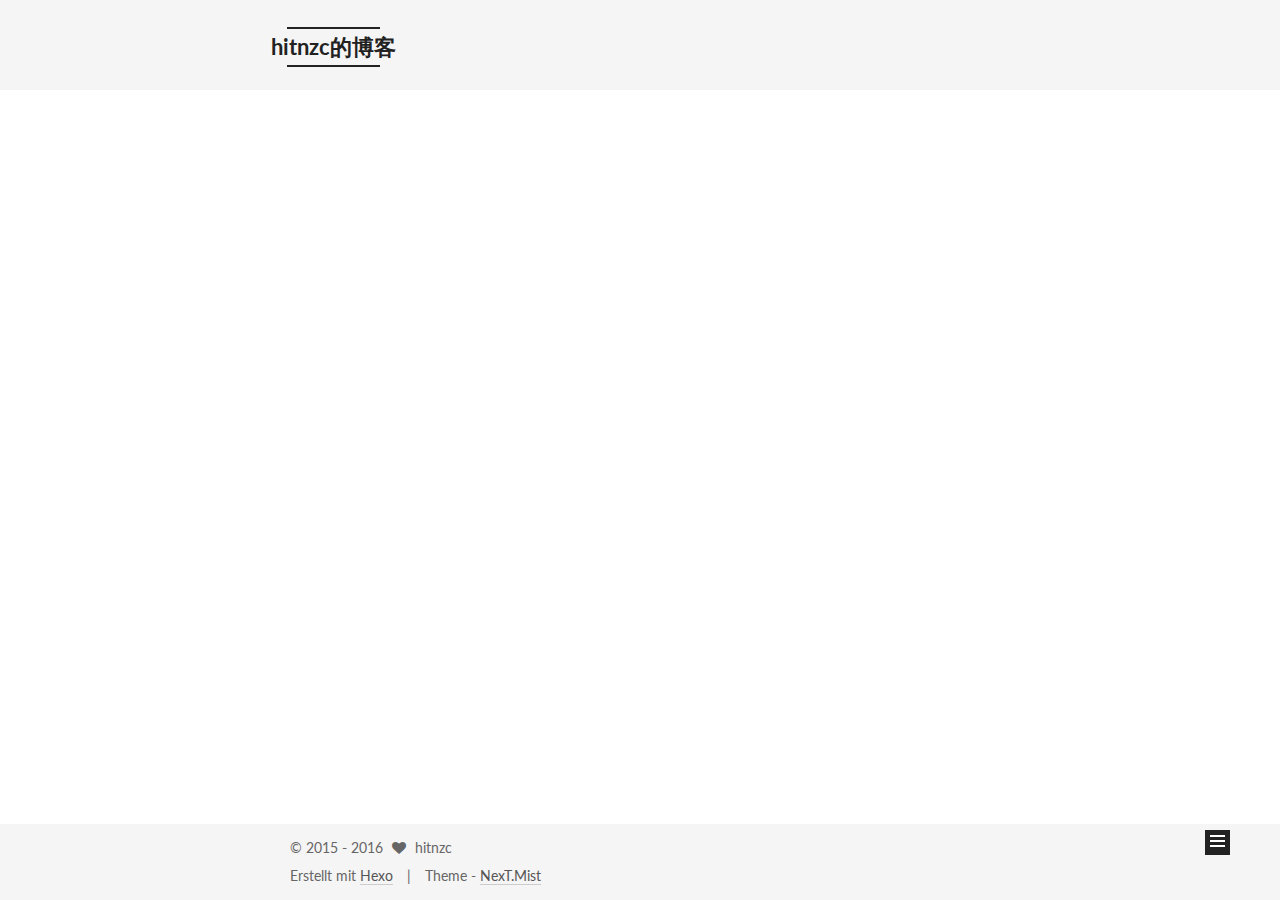
==== commit 7f9ed6a8: "Site updated: 2016-09-23 18:16:06" ====
--- a/index.html
+++ b/index.html
@@ -113,7 +113,7 @@
   <title> hitnzc的博客 </title>
 </head>
 
-<body itemscope itemtype="http://schema.org/WebPage" lang="zh-Hans">
+<body itemscope itemtype="http://schema.org/WebPage" lang="default.yml">
 
   
 
@@ -170,17 +170,27 @@
             
               <i class="menu-item-icon fa fa-fw fa-home"></i> <br />
             
-            首页
+            Startseite
           </a>
         </li>
       
         
+        <li class="menu-item menu-item-categories">
+          <a href="/categories" rel="section">
+            
+              <i class="menu-item-icon fa fa-fw fa-th"></i> <br />
+            
+            Kategorien
+          </a>
+        </li>
+      
+        
         <li class="menu-item menu-item-about">
           <a href="/about" rel="section">
             
               <i class="menu-item-icon fa fa-fw fa-user"></i> <br />
             
-            关于
+            Über
           </a>
         </li>
       
@@ -190,7 +200,17 @@
             
               <i class="menu-item-icon fa fa-fw fa-archive"></i> <br />
             
-            归档
+            Archiv
+          </a>
+        </li>
+      
+        
+        <li class="menu-item menu-item-tags">
+          <a href="/tags" rel="section">
+            
+              <i class="menu-item-icon fa fa-fw fa-tags"></i> <br />
+            
+            Tags
           </a>
         </li>
       
@@ -246,7 +266,7 @@
             <span class="post-meta-item-icon">
               <i class="fa fa-calendar-o"></i>
             </span>
-            <span class="post-meta-item-text">发表于</span>
+            <span class="post-meta-item-text">Veröffentlicht am</span>
             <time itemprop="dateCreated" datetime="2016-09-23T16:04:43+08:00" content="2016-09-23">
               2016-09-23
             </time>
@@ -283,10 +303,12 @@
 
       
         
-          
-            <p>本博客使用Hexo框架基于GitHub Pages构建</p>
-
-          
+          <p>本博客使用Hexo框架基于GitHub Pages构建</p>
+          <div class="post-more-link text-center">
+            <a class="btn" href="/2016/09/23/first-blog/#more" rel="contents">
+              Weiterlesen &raquo;
+            </a>
+          </div>
         
       
     </div>
@@ -347,7 +369,7 @@
             <span class="post-meta-item-icon">
               <i class="fa fa-calendar-o"></i>
             </span>
-            <span class="post-meta-item-text">发表于</span>
+            <span class="post-meta-item-text">Veröffentlicht am</span>
             <time itemprop="dateCreated" datetime="2016-09-22T20:22:09+08:00" content="2016-09-22">
               2016-09-22
             </time>
@@ -384,18 +406,12 @@
 
       
         
-          
-            <p>Welcome to <a href="https://hexo.io/" target="_blank" rel="external">Hexo</a>! This is your very first post. Check <a href="https://hexo.io/docs/" target="_blank" rel="external">documentation</a> for more info. If you get any problems when using Hexo, you can find the answer in <a href="https://hexo.io/docs/troubleshooting.html" target="_blank" rel="external">troubleshooting</a> or you can ask me on <a href="https://github.com/hexojs/hexo/issues" target="_blank" rel="external">GitHub</a>.</p>
-<h2 id="Quick-Start"><a href="#Quick-Start" class="headerlink" title="Quick Start"></a>Quick Start</h2><h3 id="Create-a-new-post"><a href="#Create-a-new-post" class="headerlink" title="Create a new post"></a>Create a new post</h3><figure class="highlight bash"><table><tr><td class="gutter"><pre><div class="line">1</div></pre></td><td class="code"><pre><div class="line">$ hexo new <span class="string">"My New Post"</span></div></pre></td></tr></table></figure>
-<p>More info: <a href="https://hexo.io/docs/writing.html" target="_blank" rel="external">Writing</a></p>
-<h3 id="Run-server"><a href="#Run-server" class="headerlink" title="Run server"></a>Run server</h3><figure class="highlight bash"><table><tr><td class="gutter"><pre><div class="line">1</div></pre></td><td class="code"><pre><div class="line">$ hexo server</div></pre></td></tr></table></figure>
-<p>More info: <a href="https://hexo.io/docs/server.html" target="_blank" rel="external">Server</a></p>
-<h3 id="Generate-static-files"><a href="#Generate-static-files" class="headerlink" title="Generate static files"></a>Generate static files</h3><figure class="highlight bash"><table><tr><td class="gutter"><pre><div class="line">1</div></pre></td><td class="code"><pre><div class="line">$ hexo generate</div></pre></td></tr></table></figure>
-<p>More info: <a href="https://hexo.io/docs/generating.html" target="_blank" rel="external">Generating</a></p>
-<h3 id="Deploy-to-remote-sites"><a href="#Deploy-to-remote-sites" class="headerlink" title="Deploy to remote sites"></a>Deploy to remote sites</h3><figure class="highlight bash"><table><tr><td class="gutter"><pre><div class="line">1</div></pre></td><td class="code"><pre><div class="line">$ hexo deploy</div></pre></td></tr></table></figure>
-<p>More info: <a href="https://hexo.io/docs/deployment.html" target="_blank" rel="external">Deployment</a></p>
-
-          
+          <p>Welcome to <a href="https://hexo.io/">Hexo</a>! This is your very first post. Check <a href="https://hexo.io/docs/">documentation</a> for more info. If you get any problems when using Hexo, you can find the answer in <a href="https://hexo.io/docs/troubleshooting.html">troubleshooting</a> or you can ask me on <a href="https://github.com/hexojs/hexo/issues">GitHub</a>.</p>
+          <div class="post-more-link text-center">
+            <a class="btn" href="/2016/09/22/hello-world/#more" rel="contents">
+              Weiterlesen &raquo;
+            </a>
+          </div>
         
       
     </div>
@@ -464,7 +480,7 @@
           <div class="site-state-item site-state-posts">
             <a href="/archives">
               <span class="site-state-item-count">2</span>
-              <span class="site-state-item-name">日志</span>
+              <span class="site-state-item-name">Artikel</span>
             </a>
           </div>
 
@@ -472,10 +488,10 @@
 
           
             <div class="site-state-item site-state-tags">
-              
+              <a href="/tags">
                 <span class="site-state-item-count">1</span>
-                <span class="site-state-item-name">标签</span>
-              
+                <span class="site-state-item-name">Tags</span>
+              </a>
             </div>
           
 
@@ -518,8 +534,32 @@
 
         
         
-
-        
+          <div class="cc-license motion-element" itemprop="license">
+            <a href="http://creativecommons.org/licenses/by-nc-sa/4.0" class="cc-opacity" target="_blank">
+              <img src="/images/cc-by-nc-sa.svg" alt="Creative Commons" />
+            </a>
+          </div>
+        
+
+        
+        
+          <div class="links-of-blogroll motion-element links-of-blogroll-block">
+            <div class="links-of-blogroll-title">
+              <i class="fa  fa-fw fa-globe"></i>
+              Links
+            </div>
+            <ul class="links-of-blogroll-list">
+              
+                <li class="links-of-blogroll-item">
+                  <a href="https://www.baidu.com/" title="baidu" target="_blank">baidu</a>
+                </li>
+              
+                <li class="links-of-blogroll-item">
+                  <a href="http://www.sina.com.cn/" title="sina" target="_blank">sina</a>
+                </li>
+              
+            </ul>
+          </div>
         
 
       </section>
@@ -547,11 +587,11 @@
 </div>
 
 <div class="powered-by">
-  由 <a class="theme-link" href="http://hexo.io">Hexo</a> 强力驱动
+  Erstellt mit  <a class="theme-link" href="http://hexo.io">Hexo</a>
 </div>
 
 <div class="theme-info">
-  主题 -
+  Theme -
   <a class="theme-link" href="https://github.com/iissnan/hexo-theme-next">
     NexT.Mist
   </a>
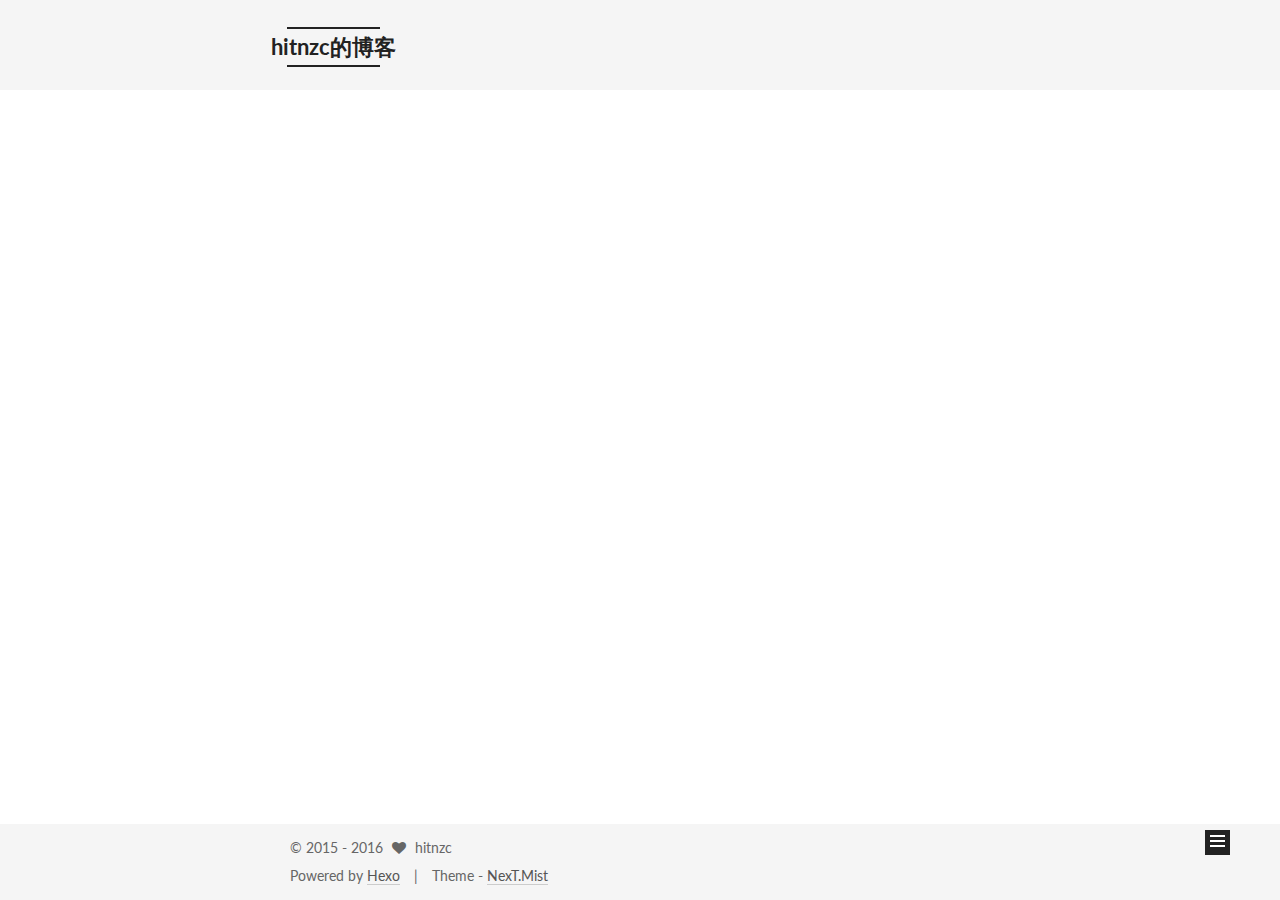
==== commit ff48b18d: "Site updated: 2016-09-23 18:20:44" ====
--- a/index.html
+++ b/index.html
@@ -170,7 +170,7 @@
             
               <i class="menu-item-icon fa fa-fw fa-home"></i> <br />
             
-            Startseite
+            Home
           </a>
         </li>
       
@@ -180,7 +180,7 @@
             
               <i class="menu-item-icon fa fa-fw fa-th"></i> <br />
             
-            Kategorien
+            Categories
           </a>
         </li>
       
@@ -190,7 +190,7 @@
             
               <i class="menu-item-icon fa fa-fw fa-user"></i> <br />
             
-            Über
+            About
           </a>
         </li>
       
@@ -200,7 +200,7 @@
             
               <i class="menu-item-icon fa fa-fw fa-archive"></i> <br />
             
-            Archiv
+            Archives
           </a>
         </li>
       
@@ -266,7 +266,7 @@
             <span class="post-meta-item-icon">
               <i class="fa fa-calendar-o"></i>
             </span>
-            <span class="post-meta-item-text">Veröffentlicht am</span>
+            <span class="post-meta-item-text">Posted on</span>
             <time itemprop="dateCreated" datetime="2016-09-23T16:04:43+08:00" content="2016-09-23">
               2016-09-23
             </time>
@@ -306,7 +306,7 @@
           <p>本博客使用Hexo框架基于GitHub Pages构建</p>
           <div class="post-more-link text-center">
             <a class="btn" href="/2016/09/23/first-blog/#more" rel="contents">
-              Weiterlesen &raquo;
+              Read more &raquo;
             </a>
           </div>
         
@@ -369,7 +369,7 @@
             <span class="post-meta-item-icon">
               <i class="fa fa-calendar-o"></i>
             </span>
-            <span class="post-meta-item-text">Veröffentlicht am</span>
+            <span class="post-meta-item-text">Posted on</span>
             <time itemprop="dateCreated" datetime="2016-09-22T20:22:09+08:00" content="2016-09-22">
               2016-09-22
             </time>
@@ -409,7 +409,7 @@
           <p>Welcome to <a href="https://hexo.io/">Hexo</a>! This is your very first post. Check <a href="https://hexo.io/docs/">documentation</a> for more info. If you get any problems when using Hexo, you can find the answer in <a href="https://hexo.io/docs/troubleshooting.html">troubleshooting</a> or you can ask me on <a href="https://github.com/hexojs/hexo/issues">GitHub</a>.</p>
           <div class="post-more-link text-center">
             <a class="btn" href="/2016/09/22/hello-world/#more" rel="contents">
-              Weiterlesen &raquo;
+              Read more &raquo;
             </a>
           </div>
         
@@ -480,7 +480,7 @@
           <div class="site-state-item site-state-posts">
             <a href="/archives">
               <span class="site-state-item-count">2</span>
-              <span class="site-state-item-name">Artikel</span>
+              <span class="site-state-item-name">posts</span>
             </a>
           </div>
 
@@ -490,7 +490,7 @@
             <div class="site-state-item site-state-tags">
               <a href="/tags">
                 <span class="site-state-item-count">1</span>
-                <span class="site-state-item-name">Tags</span>
+                <span class="site-state-item-name">tags</span>
               </a>
             </div>
           
@@ -587,7 +587,7 @@
 </div>
 
 <div class="powered-by">
-  Erstellt mit  <a class="theme-link" href="http://hexo.io">Hexo</a>
+  Powered by <a class="theme-link" href="http://hexo.io">Hexo</a>
 </div>
 
 <div class="theme-info">
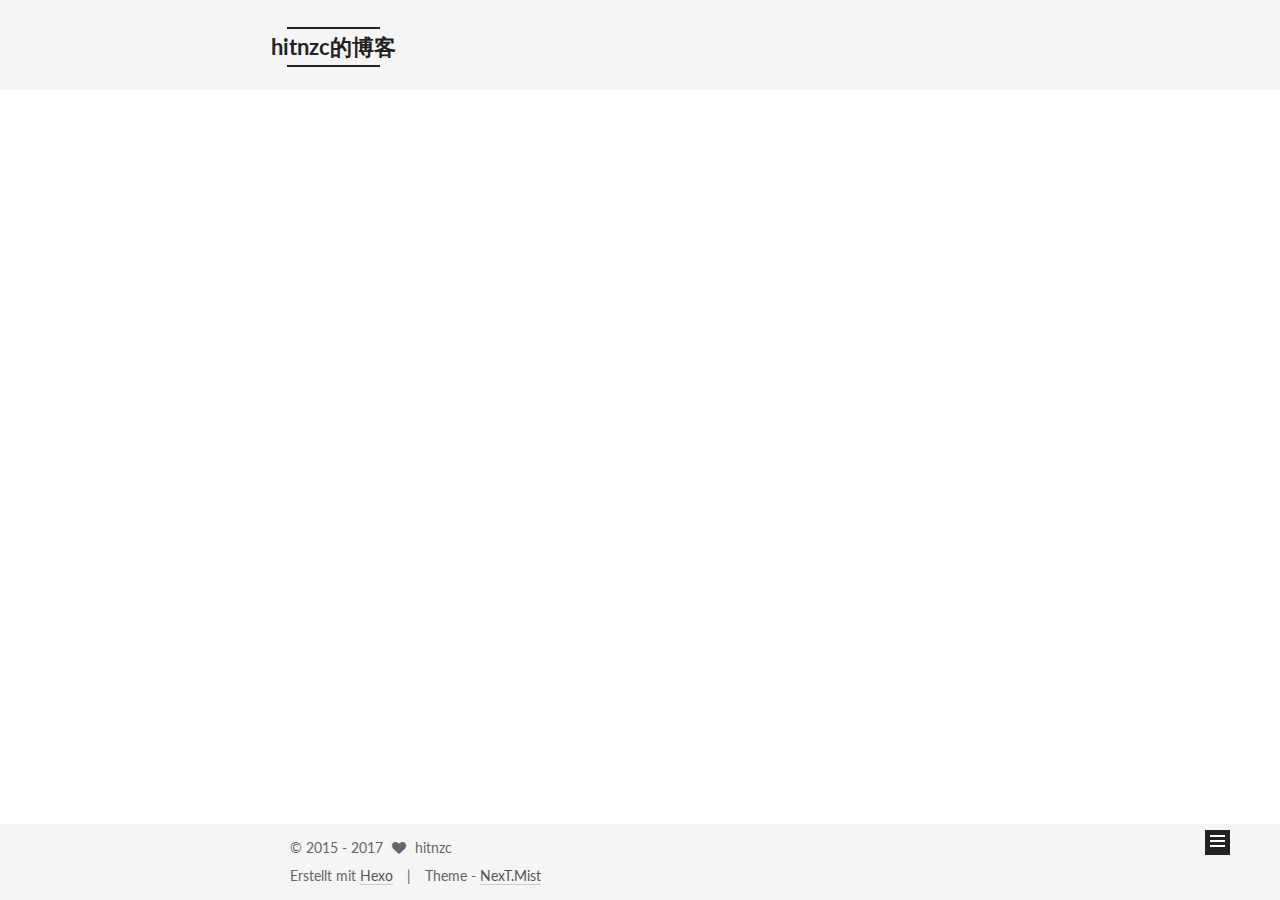
==== commit 0ccd17b9: "Site updated: 2017-08-01 13:37:48" ====
--- a/index.html
+++ b/index.html
@@ -170,7 +170,7 @@
             
               <i class="menu-item-icon fa fa-fw fa-home"></i> <br />
             
-            Home
+            Startseite
           </a>
         </li>
       
@@ -180,7 +180,7 @@
             
               <i class="menu-item-icon fa fa-fw fa-th"></i> <br />
             
-            Categories
+            Kategorien
           </a>
         </li>
       
@@ -190,7 +190,7 @@
             
               <i class="menu-item-icon fa fa-fw fa-user"></i> <br />
             
-            About
+            Über
           </a>
         </li>
       
@@ -200,7 +200,7 @@
             
               <i class="menu-item-icon fa fa-fw fa-archive"></i> <br />
             
-            Archives
+            Archiv
           </a>
         </li>
       
@@ -266,7 +266,7 @@
             <span class="post-meta-item-icon">
               <i class="fa fa-calendar-o"></i>
             </span>
-            <span class="post-meta-item-text">Posted on</span>
+            <span class="post-meta-item-text">Veröffentlicht am</span>
             <time itemprop="dateCreated" datetime="2016-09-23T16:04:43+08:00" content="2016-09-23">
               2016-09-23
             </time>
@@ -306,7 +306,7 @@
           <p>本博客使用Hexo框架基于GitHub Pages构建</p>
           <div class="post-more-link text-center">
             <a class="btn" href="/2016/09/23/first-blog/#more" rel="contents">
-              Read more &raquo;
+              Weiterlesen &raquo;
             </a>
           </div>
         
@@ -369,7 +369,7 @@
             <span class="post-meta-item-icon">
               <i class="fa fa-calendar-o"></i>
             </span>
-            <span class="post-meta-item-text">Posted on</span>
+            <span class="post-meta-item-text">Veröffentlicht am</span>
             <time itemprop="dateCreated" datetime="2016-09-22T20:22:09+08:00" content="2016-09-22">
               2016-09-22
             </time>
@@ -409,7 +409,7 @@
           <p>Welcome to <a href="https://hexo.io/">Hexo</a>! This is your very first post. Check <a href="https://hexo.io/docs/">documentation</a> for more info. If you get any problems when using Hexo, you can find the answer in <a href="https://hexo.io/docs/troubleshooting.html">troubleshooting</a> or you can ask me on <a href="https://github.com/hexojs/hexo/issues">GitHub</a>.</p>
           <div class="post-more-link text-center">
             <a class="btn" href="/2016/09/22/hello-world/#more" rel="contents">
-              Read more &raquo;
+              Weiterlesen &raquo;
             </a>
           </div>
         
@@ -480,7 +480,7 @@
           <div class="site-state-item site-state-posts">
             <a href="/archives">
               <span class="site-state-item-count">2</span>
-              <span class="site-state-item-name">posts</span>
+              <span class="site-state-item-name">Artikel</span>
             </a>
           </div>
 
@@ -490,7 +490,7 @@
             <div class="site-state-item site-state-tags">
               <a href="/tags">
                 <span class="site-state-item-count">1</span>
-                <span class="site-state-item-name">tags</span>
+                <span class="site-state-item-name">Tags</span>
               </a>
             </div>
           
@@ -579,7 +579,7 @@
         <div class="copyright" >
   
   &copy;  2015 - 
-  <span itemprop="copyrightYear">2016</span>
+  <span itemprop="copyrightYear">2017</span>
   <span class="with-love">
     <i class="fa fa-heart"></i>
   </span>
@@ -587,7 +587,7 @@
 </div>
 
 <div class="powered-by">
-  Powered by <a class="theme-link" href="http://hexo.io">Hexo</a>
+  Erstellt mit  <a class="theme-link" href="http://hexo.io">Hexo</a>
 </div>
 
 <div class="theme-info">
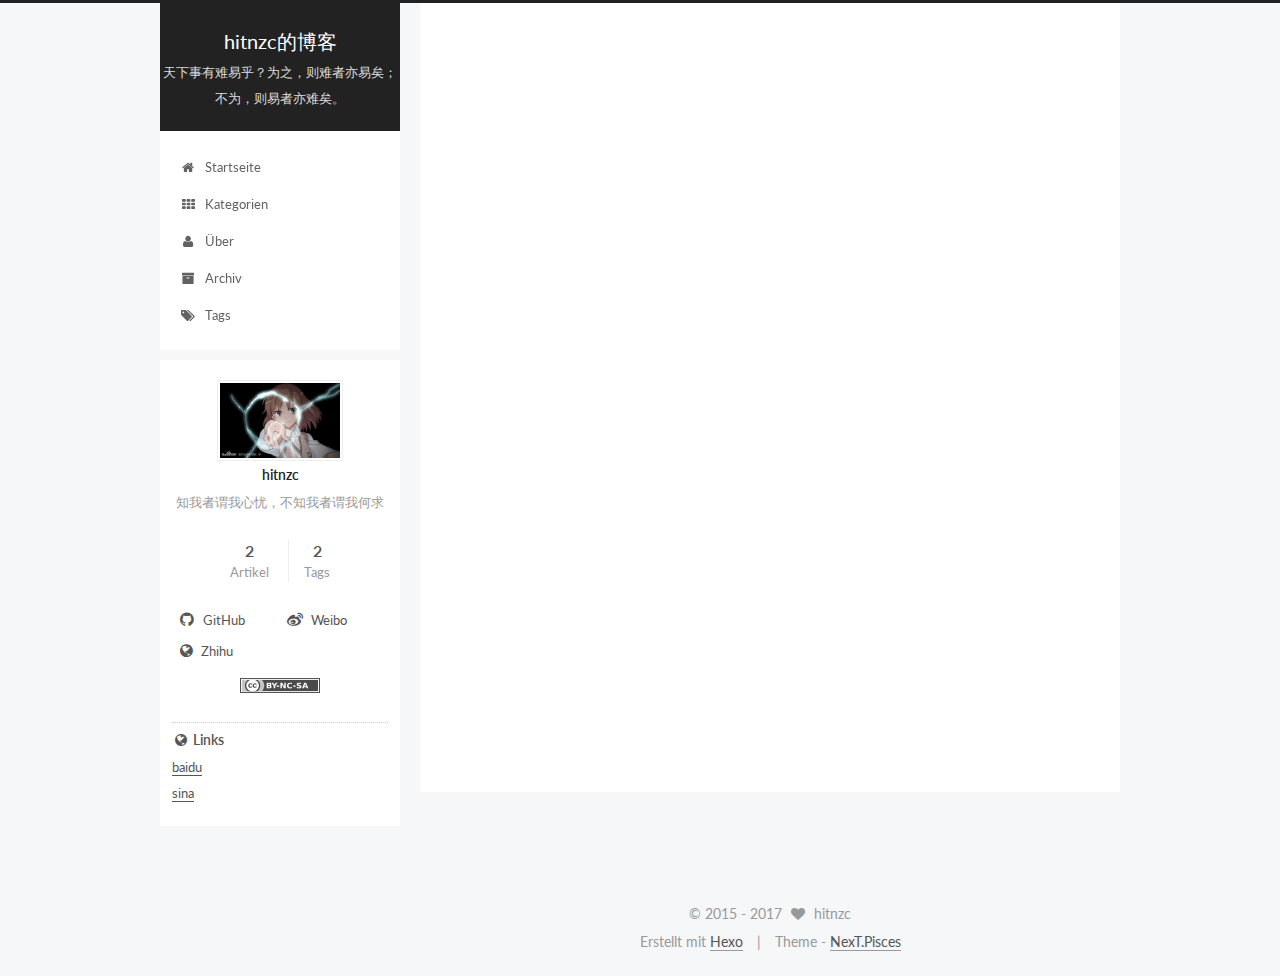
==== commit f717669a: "Site updated: 2017-08-01 14:45:29" ====
--- a/index.html
+++ b/index.html
@@ -5,7 +5,7 @@
   
 
 
-<html class="theme-next mist use-motion">
+<html class="theme-next pisces use-motion">
 <head>
   <meta charset="UTF-8"/>
 <meta http-equiv="X-UA-Compatible" content="IE=edge,chrome=1" />
@@ -99,7 +99,7 @@
 <script type="text/javascript" id="hexo.configuration">
   var NexT = window.NexT || {};
   var CONFIG = {
-    scheme: 'Mist',
+    scheme: 'Pisces',
     sidebar: {"position":"left","display":"post"},
     fancybox: true,
     motion: true,
@@ -344,7 +344,7 @@
   
   
 
-  <article class="post post-type-normal " itemscope itemtype="http://schema.org/Article">
+  <article class="post post-type-categories " itemscope itemtype="http://schema.org/Article">
 
     
       <header class="post-header">
@@ -489,7 +489,7 @@
           
             <div class="site-state-item site-state-tags">
               <a href="/tags">
-                <span class="site-state-item-count">1</span>
+                <span class="site-state-item-count">2</span>
                 <span class="site-state-item-name">Tags</span>
               </a>
             </div>
@@ -593,7 +593,7 @@
 <div class="theme-info">
   Theme -
   <a class="theme-link" href="https://github.com/iissnan/hexo-theme-next">
-    NexT.Mist
+    NexT.Pisces
   </a>
 </div>
 
@@ -658,6 +658,13 @@
 
   
   
+
+
+  <script type="text/javascript" src="/js/src/affix.js?v=5.0.1"></script>
+
+  <script type="text/javascript" src="/js/src/schemes/pisces.js?v=5.0.1"></script>
+
+
 
   
 
@@ -702,6 +709,9 @@
   
 
   
+<script type="text/javascript" async src="//push.zhanzhang.baidu.com/push.js">
+</script>
+
 
 </body>
 </html>
--- a/css/main.css
+++ b/css/main.css
@@ -226,51 +226,51 @@
   margin: 20px 0 15px;
 }
 h1 {
-  font-size: 24px;
+  font-size: 22px;
 }
 @media (max-width: 767px) {
   h1 {
-    font-size: 20px;
+    font-size: 18px;
   }
 }
 h2 {
-  font-size: 22px;
+  font-size: 20px;
 }
 @media (max-width: 767px) {
   h2 {
-    font-size: 18px;
+    font-size: 16px;
   }
 }
 h3 {
-  font-size: 20px;
+  font-size: 18px;
 }
 @media (max-width: 767px) {
   h3 {
-    font-size: 16px;
+    font-size: 14px;
   }
 }
 h4 {
-  font-size: 18px;
+  font-size: 16px;
 }
 @media (max-width: 767px) {
   h4 {
-    font-size: 14px;
+    font-size: 12px;
   }
 }
 h5 {
-  font-size: 16px;
+  font-size: 14px;
 }
 @media (max-width: 767px) {
   h5 {
-    font-size: 12px;
+    font-size: 10px;
   }
 }
 h6 {
-  font-size: 14px;
+  font-size: 12px;
 }
 @media (max-width: 767px) {
   h6 {
-    font-size: 10px;
+    font-size: 8px;
   }
 }
 p {
@@ -728,7 +728,7 @@
   font-size: 14px;
   color: #fff;
   background: #222;
-  border: 2px solid #222;
+  border: 2px solid #555;
   text-decoration: none;
   border-radius: 0;
   transition-property: background-color;
@@ -739,8 +739,8 @@
 .btn:hover,
 .post-more-link .btn:hover {
   border-color: #222;
-  color: #222;
-  background: #fff;
+  color: #fff;
+  background: #222;
 }
 .btn-bar {
   display: block;
@@ -845,7 +845,7 @@
   width: 25px;
   background: #222;
   font-size: 12px;
-  opacity: 1;
+  opacity: 0.6;
   color: #fff;
   cursor: pointer;
   text-align: center;
@@ -866,7 +866,7 @@
   }
 }
 .back-to-top.back-to-top-on {
-  bottom: 19px;
+  bottom: 40px;
 }
 .header {
   background: #fff;
@@ -880,7 +880,7 @@
 }
 .site-meta {
   margin: 0;
-  text-align: left;
+  text-align: center;
 }
 @media (max-width: 767px) {
   .site-meta {
@@ -891,12 +891,12 @@
   position: relative;
   display: inline-block;
   padding: 0 40px;
-  color: #222;
+  color: #fff;
   background: #222;
   border-bottom: none;
 }
 .brand:hover {
-  color: #222;
+  color: #fff;
 }
 .logo {
   display: inline-block;
@@ -915,7 +915,7 @@
 .site-subtitle {
   margin-top: 10px;
   font-size: 13px;
-  color: #999;
+  color: #ddd;
 }
 .use-motion .brand {
   opacity: 0;
@@ -988,7 +988,8 @@
   transition-timing-function: ease-in-out;
   transition-delay: 0s;
 }
-.menu .menu-item a:hover {
+.menu .menu-item a:hover,
+.menu-item-active a {
   border-bottom-color: #222;
 }
 .menu .menu-item .fa {
@@ -1110,7 +1111,7 @@
 .posts-collapse {
   position: relative;
   z-index: 1010;
-  margin-left: 0;
+  margin-left: 55px;
 }
 .posts-collapse::after {
   content: " ";
@@ -1216,7 +1217,7 @@
   font-size: 26px;
   text-align: center;
   word-break: break-word;
-  font-weight: 400;
+  font-weight: 300;
 }
 @media (max-width: 767px) {
   .posts-expand .post-title {
@@ -1310,8 +1311,8 @@
 .post-more-link .btn {
   color: #555;
   font-size: 14px;
-  background: transparent;
-  border-radius: 0;
+  background: #fff;
+  border-radius: 2px;
   line-height: 2;
 }
 .posts-expand .post-tags {
@@ -1464,20 +1465,20 @@
   display: block;
   margin: 0 auto;
   padding: 2px;
-  max-width: 96px;
+  max-width: 120px;
   height: auto;
-  border: 2px solid #333;
+  border: 1px solid #eee;
 }
 .site-author-name {
-  margin: 5px 0 0;
+  margin: 0;
   text-align: center;
-  color: #f5f5f5;
-  font-weight: normal;
+  color: #222;
+  font-weight: 600;
 }
 .site-description {
-  margin-top: 5px;
+  margin-top: 0;
   text-align: center;
-  font-size: 14px;
+  font-size: 13px;
   color: #999;
 }
 .site-state {
@@ -1489,7 +1490,7 @@
 .site-state-item {
   display: inline-block;
   padding: 0 15px;
-  border-left: 1px solid #333;
+  border-left: 1px solid #eee;
 }
 .site-state-item:first-child {
   border-left: none;
@@ -1502,11 +1503,11 @@
   text-align: center;
   color: inherit;
   font-weight: 600;
-  font-size: 18px;
+  font-size: 16px;
 }
 .site-state-item-name {
   font-size: 13px;
-  color: inherit;
+  color: #999;
 }
 .feed-link {
   margin-top: 20px;
@@ -1548,7 +1549,7 @@
   width: 4px;
   height: 4px;
   border-radius: 50%;
-  background: #872e33;
+  background: #ffff3d;
 }
 .links-of-blogroll {
   font-size: 13px;
@@ -1577,7 +1578,7 @@
   color: #555;
 }
 .sidebar-nav li:hover {
-  color: #f5f5f5;
+  color: #fc6423;
 }
 .page-post-detail .sidebar-nav-toc {
   padding: 0 5px;
@@ -1586,11 +1587,11 @@
   margin-left: 10px;
 }
 .sidebar-nav .sidebar-nav-active {
-  color: #87daff;
-  border-bottom-color: #87daff;
+  color: #fc6423;
+  border-bottom-color: #fc6423;
 }
 .sidebar-nav .sidebar-nav-active:hover {
-  color: #87daff;
+  color: #fc6423;
 }
 .sidebar-panel {
   display: none;
@@ -1623,12 +1624,12 @@
   transition-timing-function: ease-in-out;
   transition-delay: 0s;
   transition-property: all;
-  color: #999;
-  border-bottom-color: #555;
+  color: #666;
+  border-bottom-color: #ccc;
 }
 .post-toc ol a:hover {
-  color: #ccc;
-  border-bottom-color: #ccc;
+  color: #000;
+  border-bottom-color: #000;
 }
 .post-toc .nav-item {
   overflow: hidden;
@@ -1649,14 +1650,14 @@
   display: block;
 }
 .post-toc .nav .active > a {
-  color: #87daff;
-  border-bottom-color: #87daff;
+  color: #fc6423;
+  border-bottom-color: #fc6423;
 }
 .post-toc .nav .active-current > a {
-  color: #87daff;
+  color: #fc6423;
 }
 .post-toc .nav .active-current > a:hover {
-  color: #87daff;
+  color: #fc6423;
 }
 .footer {
   font-size: 14px;
@@ -2034,6 +2035,28 @@
   top: 42%;
   color: #ccc;
 }
+.busuanzi-count:before {
+  content: " ";
+  float: left;
+  width: 260px;
+  min-height: 25px;
+}
+@media (min-width: 768px) and (max-width: 991px) {
+  .busuanzi-count {
+    width: auto;
+  }
+  .busuanzi-count:before {
+    display: none;
+  }
+}
+@media (max-width: 767px) {
+  .busuanzi-count {
+    width: auto;
+  }
+  .busuanzi-count:before {
+    display: none;
+  }
+}
 .site-uv,
 .site-pv,
 .page-pv {
@@ -2105,323 +2128,395 @@
   padding-left: 10px;
 }
 .page-post-detail .sidebar-toggle-line {
-  background: #87daff;
+  background: #fc6423;
 }
 .page-post-detail .comments {
   overflow: hidden;
 }
-h1,
-h2,
-h3,
-h4,
-h5,
-h6 {
-  margin: 20px 0 10px;
-}
-p {
-  margin: 0 0 25px 0;
-}
-a {
-  border-bottom-color: #ccc;
-}
-hr {
-  margin: 20px 0;
-  height: 2px;
-}
-.main-inner {
-  margin-top: 80px;
+body {
+  background: #f5f7f9;
+}
+@media (min-width: 992px) {
+  .full-image.full-image.full-image {
+    max-width: none;
+    width: 118%;
+    margin: 0 -9%;
+  }
 }
 .header {
-  background: #f5f5f5;
+  position: relative;
+  margin: 0 auto;
+  width: 960px;
+}
+@media (min-width: 768px) and (max-width: 991px) {
+  .header {
+    width: auto;
+  }
+}
+@media (max-width: 767px) {
+  .header {
+    width: auto;
+  }
 }
 .header-inner {
-  padding: 25px 0 20px;
-}
-.header-inner:before,
-.header-inner:after {
+  position: absolute;
+  top: 0;
+  overflow: hidden;
+  padding: 0;
+  width: 240px;
+  background: #fff;
+}
+@media (min-width: 1600px) {
+  .container .header-inner {
+    width: 240px;
+  }
+}
+@media (min-width: 768px) and (max-width: 991px) {
+  .header-inner {
+    position: relative;
+    width: auto;
+  }
+}
+@media (max-width: 767px) {
+  .header-inner {
+    position: relative;
+    width: auto;
+  }
+}
+.main:before,
+.main:after {
   content: " ";
   display: table;
 }
-.header-inner:after {
+.main:after {
   clear: both;
 }
-@media (max-width: 767px) {
-  .header-inner {
+@media (min-width: 768px) and (max-width: 991px) {
+  .main {
+    padding-bottom: 100px;
+  }
+}
+@media (max-width: 767px) {
+  .main {
+    padding-bottom: 100px;
+  }
+}
+.container .main-inner {
+  width: 960px;
+}
+@media (min-width: 768px) and (max-width: 991px) {
+  .container .main-inner {
     width: auto;
-    margin-bottom: 50px;
-    padding: 10px;
-  }
+  }
+}
+@media (max-width: 767px) {
+  .container .main-inner {
+    width: auto;
+  }
+}
+.content-wrap {
+  float: right;
+  box-sizing: border-box;
+  padding: 40px;
+  width: 700px;
+  background: #fff;
+  min-height: 700px;
+}
+@media (min-width: 768px) and (max-width: 991px) {
+  .content-wrap {
+    width: 100%;
+    padding: 20px;
+  }
+}
+@media (max-width: 767px) {
+  .content-wrap {
+    width: 100%;
+    padding: 20px;
+    min-height: auto;
+  }
+}
+.sidebar {
+  position: static;
+  float: left;
+  margin-top: 300px;
+  width: 240px;
+  background: #fff;
+  box-shadow: none;
+}
+@media (min-width: 768px) and (max-width: 991px) {
+  .sidebar {
+    display: none;
+  }
+}
+@media (max-width: 767px) {
+  .sidebar {
+    display: none;
+  }
+}
+.sidebar-toggle {
+  display: none;
+}
+.footer-inner {
+  width: 960px;
+}
+.footer-inner:before {
+  content: " ";
+  float: left;
+  width: 260px;
+  min-height: 50px;
+}
+@media (min-width: 768px) and (max-width: 991px) {
+  .footer-inner {
+    width: auto;
+  }
+  .footer-inner:before {
+    display: none;
+  }
+}
+@media (max-width: 767px) {
+  .footer-inner {
+    width: auto;
+  }
+  .footer-inner:before {
+    display: none;
+  }
+}
+.sidebar-position-right .header-inner {
+  right: 0;
+}
+.sidebar-position-right .content-wrap {
+  float: left;
+}
+.sidebar-position-right .sidebar {
+  float: right;
+}
+.sidebar-position-right .footer-inner:before {
+  float: right;
 }
 .site-meta {
-  float: left;
-  margin-left: -20px;
-  line-height: normal;
-}
-@media (max-width: 767px) {
+  padding: 20px 0;
+  color: #fff;
+  background: #222;
+}
+@media (min-width: 768px) and (max-width: 991px) {
   .site-meta {
-    margin-left: 10px;
-  }
-}
-.site-meta .brand {
-  padding: 2px 1px;
+    box-shadow: 0 0 16px rgba(0,0,0,0.5);
+  }
+}
+@media (max-width: 767px) {
+  .site-meta {
+    box-shadow: 0 0 16px rgba(0,0,0,0.5);
+  }
+}
+.brand {
+  display: block;
+  padding: 0;
   background: none;
 }
-@media (max-width: 767px) {
-  .site-meta .brand {
-    display: block;
-  }
-}
-.site-meta .logo {
-  display: none;
-}
-.site-meta .site-title {
-  font-size: 22px;
-  font-weight: bolder;
-}
-@media (max-width: 767px) {
-  .site-meta .site-title {
-    line-height: 34px;
-  }
-}
-.logo-line-before,
-.logo-line-after {
-  display: block;
-  overflow: hidden;
-  margin: 0 auto;
-  width: 75%;
-}
-@media (max-width: 767px) {
-  .logo-line-before,
-  .logo-line-after {
-    display: none;
-  }
-}
-.logo-line-before i,
-.logo-line-after i {
-  position: relative;
-  display: block;
-  height: 2px;
-  background: #222;
-}
-@media (max-width: 767px) {
-  .logo-line-before i,
-  .logo-line-after i {
-    height: 3px;
-  }
-}
-.use-motion .logo-line-before i {
-  left: -100%;
-}
-.use-motion .logo-line-after i {
-  right: -100%;
+.brand:hover {
+  color: #fff;
 }
 .site-subtitle {
-  display: none;
-}
-.site-nav-toggle {
-  position: static;
-  float: right;
-}
-.menu {
-  float: right;
-  margin: 8px 0 0 0;
-}
-@media (max-width: 767px) {
-  .menu {
-    margin: 20px 0 0 0;
-    padding: 0;
-  }
-}
-.menu br {
-  display: none;
-}
-.menu .menu-item {
   margin: 0;
-}
-@media (max-width: 767px) {
-  .menu .menu-item {
-    display: block;
-  }
-}
-.menu .menu-item a {
-  padding: 0 10px;
-  background: none;
-  border: none;
-  border-radius: 2px;
-  transition-property: background;
-}
-@media (max-width: 767px) {
-  .menu .menu-item a {
-    text-align: left;
-  }
-}
-.menu .menu-item a:hover {
-  background: #e1e1e1;
-}
-.menu a::before {
-  display: none;
-}
-@media (max-width: 767px) {
-  .menu a::before {
-    display: block;
-  }
-}
-@media (max-width: 767px) {
-  .menu {
-    float: none;
-  }
 }
 .site-search form {
   display: none;
 }
-.posts-expand {
-  padding-top: 0;
-}
-.posts-expand .post-title,
-.posts-expand .post-meta {
+.site-nav {
+  border-top: none;
+}
+@media (min-width: 768px) and (max-width: 991px) {
+  .site-nav {
+    display: none !important;
+  }
+}
+@media (min-width: 768px) and (max-width: 991px) {
+  .site-nav-on {
+    display: block !important;
+  }
+}
+.menu .menu-item {
+  display: block;
+  margin: 0;
+  list-style: none;
+}
+.menu .menu-item a {
+  position: relative;
+  box-sizing: border-box;
+  padding: 5px 20px;
   text-align: left;
-}
-@media (max-width: 767px) {
-  .posts-expand .post-title,
-  .posts-expand .post-meta {
-    text-align: center;
-  }
-}
-.posts-expand .post-eof {
+  line-height: inherit;
+  transition-property: background-color;
+  transition-duration: 0.2s;
+  transition-timing-function: ease-in-out;
+  transition-delay: 0s;
+}
+.menu .menu-item a:hover,
+.menu-item-active a {
+  background: #f9f9f9;
+  border-bottom-color: #fff;
+}
+.menu .menu-item br {
   display: none;
 }
-.posts-expand .post {
-  margin-top: 120px;
-}
-.posts-expand .post:first-child {
+.menu-item-active a:after {
+  content: " ";
+  position: absolute;
+  top: 50%;
+  margin-top: -3px;
+  right: 15px;
+  width: 6px;
+  height: 6px;
+  border-radius: 50%;
+  background-color: #bbb;
+}
+.btn-bar {
+  background-color: #fff;
+}
+.site-nav-toggle {
+  top: 20px;
+  left: 20px;
+}
+@media (min-width: 768px) and (max-width: 991px) {
+  .site-nav-toggle {
+    display: block;
+  }
+}
+.use-motion .sidebar .motion-element {
+  opacity: 1;
+}
+.sidebar {
+  display: none;
+  right: auto;
+  bottom: auto;
+  -webkit-transform: none;
+}
+.sidebar-inner {
+  box-sizing: border-box;
+  width: 240px;
+  color: #555;
+  background: #fff;
+}
+.sidebar-inner.affix {
+  position: fixed;
+  top: 0;
+}
+.site-overview {
+  margin: 0 2px;
+  text-align: left;
+}
+.site-author:before,
+.site-author:after {
+  content: " ";
+  display: table;
+}
+.site-author:after {
+  clear: both;
+}
+.sidebar a {
+  color: #555;
+}
+.sidebar a:hover {
+  color: #222;
+}
+.links-of-author-item a:before {
+  display: none;
+}
+.links-of-author-item a {
+  border-bottom: none;
+  text-decoration: underline;
+}
+.feed-link {
+  border-top: 1px dotted #ccc;
+  border-bottom: 1px dotted #ccc;
+  text-align: center;
+}
+.feed-link a {
+  display: block;
+  color: #fc6423;
+  border: none;
+}
+.feed-link a:hover {
+  background: none;
+  color: #e34603;
+}
+.feed-link a:hover i {
+  color: #e34603;
+}
+.links-of-author:before,
+.links-of-author:after {
+  content: " ";
+  display: table;
+}
+.links-of-author:after {
+  clear: both;
+}
+.links-of-author-item {
+  float: left;
+  margin: 5px 0 0;
+  width: 50%;
+}
+.links-of-author-item a {
+  box-sizing: border-box;
+  display: inline-block;
+  margin-right: 0;
+  margin-bottom: 0;
+  padding: 0 5px;
+  overflow: hidden;
+  white-space: nowrap;
+  text-overflow: ellipsis;
+}
+.links-of-author-item a {
+  display: block;
+  text-decoration: none;
+}
+.links-of-author-item a:hover {
+  border-radius: 4px;
+  background: #eee;
+}
+.links-of-author-item .fa {
+  margin-right: 2px;
+  font-size: 16px;
+}
+.links-of-author-item .fa-globe {
+  font-size: 15px;
+}
+.links-of-blogroll {
+  margin-top: 20px;
+  padding: 3px 0 0;
+  border-top: 1px dotted #ccc;
+}
+.links-of-blogroll-title {
   margin-top: 0;
 }
-.posts-expand .post-meta {
-  margin-top: 5px;
-  margin-bottom: 20px;
-}
-.posts-expand .post-title {
-  position: relative;
-  font-size: 26px;
-  font-weight: 400;
-}
-@media (max-width: 767px) {
-  .posts-expand .post-title {
-    font-size: 20px;
-  }
-}
-@media (min-width: 1600px) {
-  .posts-expand .post-title {
-    font-size: 26px;
-  }
-}
-.posts-expand .post-title:hover:before {
-  background: #222;
-}
-.posts-expand .post-body img {
-  margin: 0;
-}
-.posts-expand .post-tags {
-  text-align: left;
-}
-.posts-expand .post-tags a {
-  padding: 1px 5px;
-  background: #f5f5f5;
-  border-bottom: none;
-}
-.posts-expand .post-tags a:hover {
-  background: #ccc;
-}
-.posts-expand .post-nav {
-  margin-top: 40px;
-}
-.post-more-link {
-  margin-top: 20px;
-  text-align: left;
-}
-.post-more-link a {
+.links-of-blogroll-item {
   padding: 0;
-  font-size: 14px;
-  color: #666;
-  background: none;
-  border: none;
-  border-bottom: 2px solid #666;
-  transition-property: border;
-}
-@media (max-width: 767px) {
-  .post-more-link a {
-    font-size: 12px;
-  }
-}
-@media (min-width: 1600px) {
-  .post-more-link a {
-    font-size: 16px;
-  }
-}
-.post-more-link a:hover {
-  border-bottom-color: #222;
+}
+.links-of-blogroll-inline:before,
+.links-of-blogroll-inline:after {
+  content: " ";
+  display: table;
+}
+.links-of-blogroll-inline:after {
+  clear: both;
 }
 .links-of-blogroll-inline .links-of-blogroll-item {
-  display: inline-block;
-}
-.btn {
-  padding: 0 10px;
-  border-width: 2px;
-  border-radius: 0;
-}
-.headband {
-  display: none;
-}
-.site-search {
-  position: relative;
-  float: right;
-  margin-top: 5px;
-  padding-top: 3px;
-}
-@media (max-width: 767px) {
-  .site-search {
-    float: none;
-    padding: 0 10px;
-  }
-}
-@media (max-width: 767px) {
-  .container .main-inner {
-    width: auto;
-  }
-}
-.page-post-detail .post-title,
-.page-post-detail .post-meta {
-  text-align: center;
-}
-.page-post-detail .post-title:before {
-  display: none;
-}
-.page-post-detail .post-meta {
-  margin-bottom: 60px;
-}
-.pagination {
-  margin: 120px 0 0;
-  text-align: left;
-}
-@media (max-width: 767px) {
-  .pagination {
-    margin: 80px 10px 0;
-    text-align: center;
-  }
-}
-.footer {
-  margin-top: 80px;
-  padding: 10px 0;
-  background: #f5f5f5;
-  color: #666;
-}
-.footer-inner {
-  margin: 0 auto;
-  text-align: left;
-}
-@media (max-width: 767px) {
-  .footer-inner {
-    width: auto;
-    text-align: center;
-  }
-}
+  float: left;
+  margin: 5px 0 0;
+  width: 50%;
+}
+.links-of-blogroll-inline .links-of-blogroll-item a {
+  box-sizing: border-box;
+  display: inline-block;
+  margin-right: 0;
+  margin-bottom: 0;
+  padding: 0 5px;
+  overflow: hidden;
+  white-space: nowrap;
+  text-overflow: ellipsis;
+}
+@media (max-width: 767px) {
+  .post-body {
+    text-align: justify;
+  }
+}
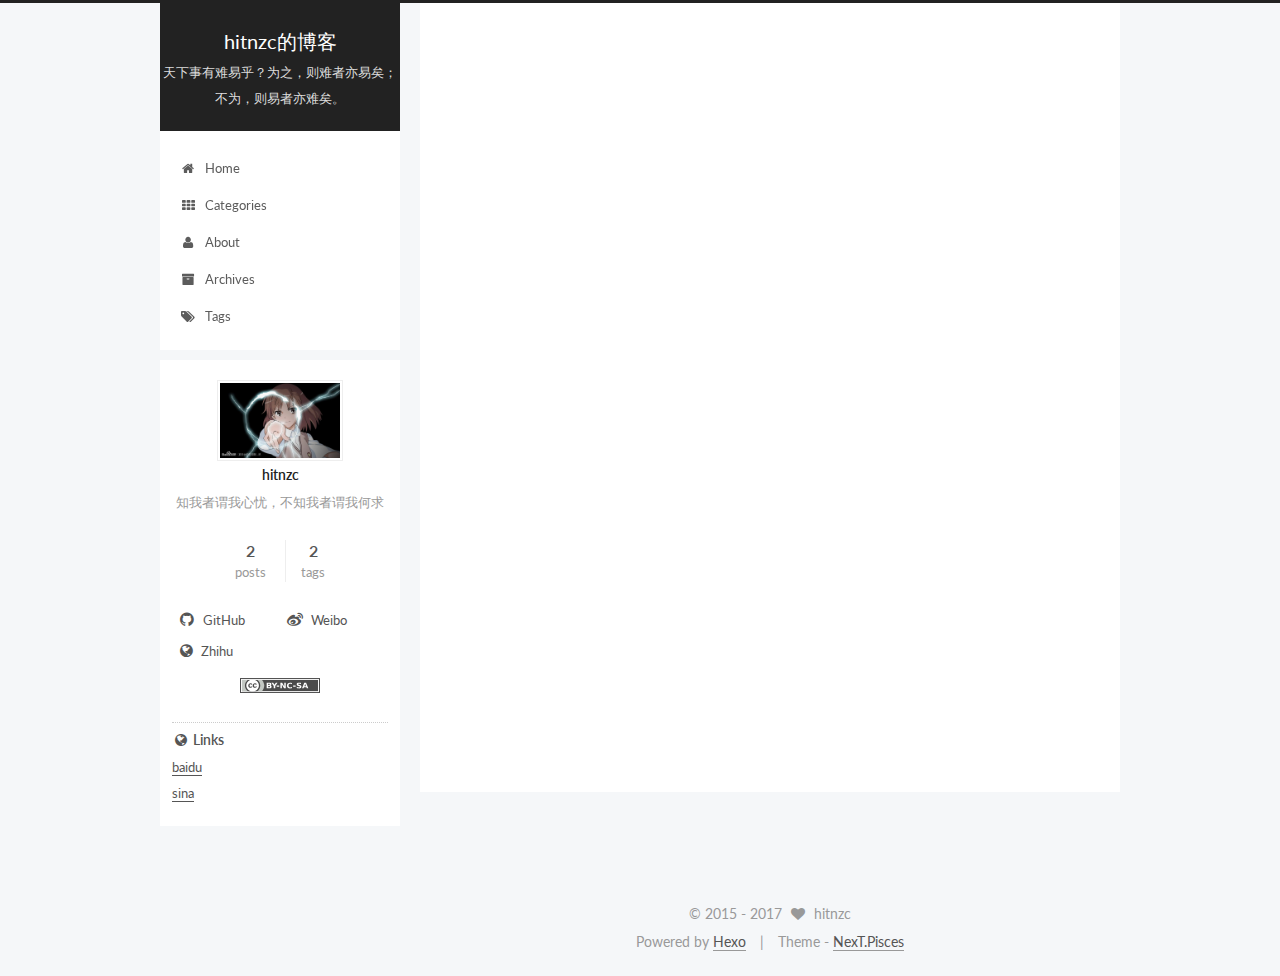
==== commit 5e73e045: "Site updated: 2017-08-01 14:54:56" ====
--- a/index.html
+++ b/index.html
@@ -113,7 +113,7 @@
   <title> hitnzc的博客 </title>
 </head>
 
-<body itemscope itemtype="http://schema.org/WebPage" lang="default.yml">
+<body itemscope itemtype="http://schema.org/WebPage" lang="en">
 
   
 
@@ -170,7 +170,7 @@
             
               <i class="menu-item-icon fa fa-fw fa-home"></i> <br />
             
-            Startseite
+            Home
           </a>
         </li>
       
@@ -180,7 +180,7 @@
             
               <i class="menu-item-icon fa fa-fw fa-th"></i> <br />
             
-            Kategorien
+            Categories
           </a>
         </li>
       
@@ -190,7 +190,7 @@
             
               <i class="menu-item-icon fa fa-fw fa-user"></i> <br />
             
-            Über
+            About
           </a>
         </li>
       
@@ -200,7 +200,7 @@
             
               <i class="menu-item-icon fa fa-fw fa-archive"></i> <br />
             
-            Archiv
+            Archives
           </a>
         </li>
       
@@ -266,7 +266,7 @@
             <span class="post-meta-item-icon">
               <i class="fa fa-calendar-o"></i>
             </span>
-            <span class="post-meta-item-text">Veröffentlicht am</span>
+            <span class="post-meta-item-text">Posted on</span>
             <time itemprop="dateCreated" datetime="2016-09-23T16:04:43+08:00" content="2016-09-23">
               2016-09-23
             </time>
@@ -306,7 +306,7 @@
           <p>本博客使用Hexo框架基于GitHub Pages构建</p>
           <div class="post-more-link text-center">
             <a class="btn" href="/2016/09/23/first-blog/#more" rel="contents">
-              Weiterlesen &raquo;
+              Read more &raquo;
             </a>
           </div>
         
@@ -369,7 +369,7 @@
             <span class="post-meta-item-icon">
               <i class="fa fa-calendar-o"></i>
             </span>
-            <span class="post-meta-item-text">Veröffentlicht am</span>
+            <span class="post-meta-item-text">Posted on</span>
             <time itemprop="dateCreated" datetime="2016-09-22T20:22:09+08:00" content="2016-09-22">
               2016-09-22
             </time>
@@ -409,7 +409,7 @@
           <p>Welcome to <a href="https://hexo.io/">Hexo</a>! This is your very first post. Check <a href="https://hexo.io/docs/">documentation</a> for more info. If you get any problems when using Hexo, you can find the answer in <a href="https://hexo.io/docs/troubleshooting.html">troubleshooting</a> or you can ask me on <a href="https://github.com/hexojs/hexo/issues">GitHub</a>.</p>
           <div class="post-more-link text-center">
             <a class="btn" href="/2016/09/22/hello-world/#more" rel="contents">
-              Weiterlesen &raquo;
+              Read more &raquo;
             </a>
           </div>
         
@@ -480,7 +480,7 @@
           <div class="site-state-item site-state-posts">
             <a href="/archives">
               <span class="site-state-item-count">2</span>
-              <span class="site-state-item-name">Artikel</span>
+              <span class="site-state-item-name">posts</span>
             </a>
           </div>
 
@@ -490,7 +490,7 @@
             <div class="site-state-item site-state-tags">
               <a href="/tags">
                 <span class="site-state-item-count">2</span>
-                <span class="site-state-item-name">Tags</span>
+                <span class="site-state-item-name">tags</span>
               </a>
             </div>
           
@@ -587,7 +587,7 @@
 </div>
 
 <div class="powered-by">
-  Erstellt mit  <a class="theme-link" href="http://hexo.io">Hexo</a>
+  Powered by <a class="theme-link" href="http://hexo.io">Hexo</a>
 </div>
 
 <div class="theme-info">
